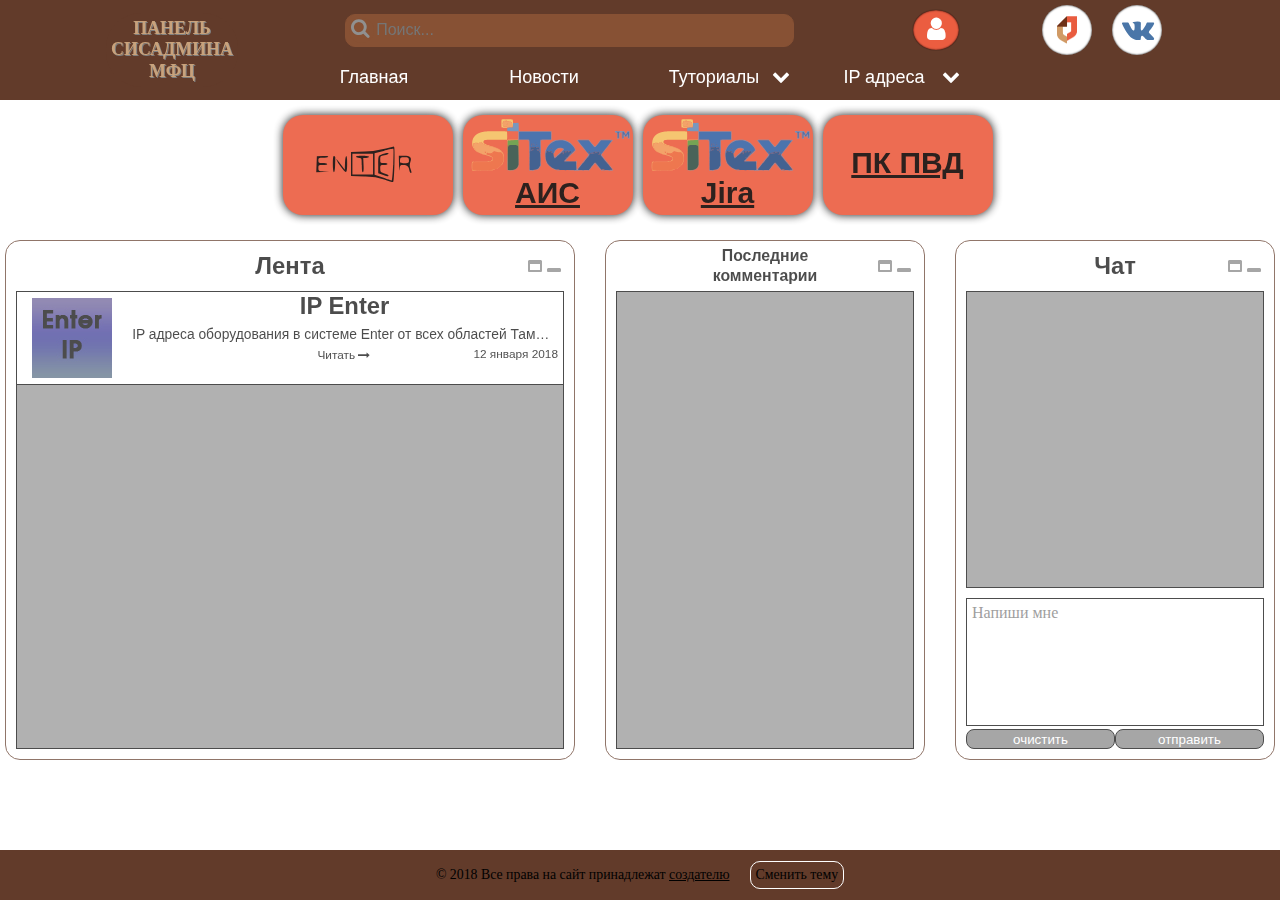
==== index.html @ 942271d5 "Init first commit" ====
<!DOCTYPE html>
<html lang="ru">
<head>
  <meta charset="utf-8">
  <title>Панель сисадмина МФЦ</title>
	<meta name="robots" content="noindex, nofollow">
	<meta name="viewport" content="width=device-width, initial-scale=1.0">
	<meta http-equiv="X-UA-Compatible" content="IE=edge">
  <meta http-equiv="Cache-Control" content="no-store">
	<link rel="apple-touch-icon" sizes="180x180" href="apple-touch-icon.png">
	<link rel="icon" type="image/png" sizes="32x32" href="favicon-32x32.png">
	<link rel="icon" type="image/png" sizes="16x16" href="favicon-16x16.png">
	<link rel="manifest" href="site.webmanifest">
	<link rel="mask-icon" href="safari-pinned-tab.svg" color="#bb7d4c">
	<meta name="apple-mobile-web-app-title" content="MFC panel">
	<meta name="application-name" content="MFC panel">
	<meta name="msapplication-TileColor" content="#da532c">
	<meta name="theme-color" content="#ffffff">
	<link rel="stylesheet" type="text/css" href="css/font.css">
	<link rel="stylesheet" type="text/css" href="css/main.css">
	<link rel="stylesheet" type="text/css" href="css/fontello.css">
	<link rel="stylesheet" type="text/css" href="css/animation.css">
</head>
<body>
	<!-- ==============background site==================================== -->
	<div id="back-col" class="background-site">
  </div>
<!-- ===========================/background site===================== -->
		<!-- ============wrapper-site===================================== -->
	<div class="wrapper-site">
		<!-- ===========Header========================================= -->
		<header class="header">
			<div class="header__container-header">
				<div class="container-header__container-logo container-logo">
					<a href="index.html" class="logo"><h1>ПАНЕЛЬ<br>СИСАДМИНА<br>МФЦ</h1>
					</a>
				</div>
        <div class="container_search-auto-social-nav">
          <div class="containear_search-auto-social">
            <div class="header-form-search">
              <form id="search-form" method="get" action="#" class="form-search" target="#">
              <button  class="button-search" id="search"><i class="icon-search"></i></button>
              <input id="header-search" class="input-search" type="search" name="search" value="" placeholder="Поиск...">
              </form>
            </div>
            <div class="b-button-auth-and-social">
            <input class="input-button-auth" type="checkbox" id="header-bt-autor" name="header-bt-autor" value="">
            <label class="button-auth" for="header-bt-autor"><i class="icon-user"></i></label>
            <!-- ================== hide form autorization =================== -->
            <form id="form-auto" class="form-auto" action="#" method="get" accept-charset="utf-8" name="form-authorization">
              <fieldset class="set-form-auto">
                <legend class="legend-form-autor">Авторизация</legend>
                <!-- =============close window ===============================-->
                <a class="b-icon-cancel"><i class="icon-cancel"></i>
                </a>
                <!-- ==============================/close window============== -->
                <input class="field-login" type="text" name="login" id="name" value="" placeholder="" autofocus required>
                <label class="b-label lab-log" for="name">Логин</label>
                <input class="field-pass" id="password" type="password" name="password" value="" required>
                <label class="b-label lab-pass" for="password">Пароль</label>
                <div class="b-check-save">
                  <label class="label-savepass" for="savepass">Сохранить пароль:</label>
                  <input class="check-save" type="checkbox" name="savepass" id="savepass" value="save">
                  <label class="label-cust-box" for="savepass"></label>
                </div>
                <div class="b-submite-autoriz">
                  <button class="submite-autoriz"><i class="icon-login"></i></button>
                </div>
              </fieldset>
            </form>
          <!-- ====================/hide form autorization================ -->
              <div class="b-header-social">
              <a href="http://mfc.tmbreg.ru" class="header-social__icon-mfc icon-soc" target="_blank" rel="noopener noreferrer" title="Портал МФЦ Тамбов"><img class="icon-portal-mfc" src="img/svg/mydoc.svg" alt=""></a>
              <a href="https://vk.com/mfctambovobl" class="header-social__icon-vk icon-soc" target="_blank" rel="noopener noreferrer" title="Группа МФЦ Тамбов VK"><i class="icon-vkontakte"></i></a>
              </div>
            </div>
          </div>
          <!-- ==========================Navigation============== -->
          <input id="header-bt-hide-nav" class="input_button_hide_nav" type="checkbox" name="header-bt-hide-nav" value="">
          <label class="button_hide_nav" for="header-bt-hide-nav">
          </label>
          <span class="icon_hide_nav"></span>
          <nav class="b-nav">
            <ul class="nav__nav-bar nav-bar">
              <li><a class="nav__home-btn main_nav " href="index.html">Главная</a></li>
              <li><a class="nav__news-btn main_nav" href="#">Новости</a></li>
              <li><a class="nav__tutorial-btn main_nav" href="#">Туториалы
                <i class="icon-down-open"></i><i class="icon-up-open"></i></a>
                <ul class="sub-nav">
                  <li><a class="sub-link" href="#">Что нужно знать</a></li>
                  <li><a class="sub-link" href="#">Коммутирование сети</a></li>
                </ul>
              </li>
              <li><a class="nav__ip-addres-btn main_nav" href="#">IP адреса
                <i class="icon-down-open"></i><i class="icon-up-open"></i></a>
                <ul class="sub-nav">
                  <li><a class="sub-link" href="#">IP Enter</a></li>
                  <li><a class="sub-link" href="#">IP МФЦ</a></li>
                </ul>
              </li>
            </ul>
          </nav>
        <!-- ======================/Navigation======================= -->
        </div>
			</div>
		</header>
		<!-- ===========================/Header======================= -->
		<!-- ============================wrapper-content================= -->
		<div class="wrapper-content">
			<!-- =========================Section one link=============== -->
			<div class="b-one">
				<div class="b-one__b-link b-link">
					<ul class="list-link">
						<li class="first-b-link"><a class="list-link__link img-enter" href="http://center.mfc.tambov.gov.ru" target="_blank"></a>
						</li>
						<li><a class="list-link__link img-ais" href="https://aismfc.tambov.gov.ru/" target="_blank">АИС</a>
						</li>
						<li><a class="list-link__link img-jira" href="http://bugs.mysitex.com/secure/Dashboard.jspa" target="_blank">Jira</a>
						</li>
						<li><a class="list-link__link link-pkpvd" href="http://10.66.6.168:3030/http://10.68.183.3" target="_blank">ПК ПВД</a>
						</li>
					</ul>
				</div>
			</div>
			<!-- =====================/Section one link================= -->
			<!-- ======================Section two========================== -->
			<div class="b-two">
				<main class="b-two__b-interaction-main b-interaction-main">
					<section class="b-news-feed">
						<div class="top-news-feed">
							<div class="b-caption-news-feed">
								<h2 class="caption-news-feed">Лента</h2>
							</div>
							<div class="b-icon-max-min-news">
								<i class="icon-window-maximize max-news-feed"></i>
								<i class="icon-window-minimize min-news-feed"></i>
							</div>
						</div>
						<div class="window-posts-list">
							<ul class="content-list">
								<li class="content-list_post" id="#">
									<article class="post">
										<a class="post-img-link" href="#">
											<img class="post-img" src="img/enter_ip.jpg" alt="">
										</a>
										<div class="b-post-text">
                      <h2 class="post-caption">IP Enter</h2>
                      <p class="post-paragraph">IP адреса оборудования в системе Enter от всех областей Тамбовской области.</p>
                      <a class="post-link" href="#">Читать<i class="icon-right"></i></a>
                      <time id="post-time" class="post-time" datetime="2018-01-12T19:00:">12 января 2018</time>
										</div>
									</article>
								</li>
							</ul>
						</div>
					</section>
					<section class="b-last-comment">
						<div class="top-last-comment">
							<div class="b-caption-last-comment">
								<h2 class="caption-last-comment">Последние<br>комментарии</h2>
							</div>
							<div class="b-icon-max-min-comment">
								<i class="icon-window-maximize max-last-comment"></i>
								<i class="icon-window-minimize min-last-comment"></i>
							</div>
						</div>
						<div class="window-last-comment">
						</div>
					</section>
					<section class="b-chat">
						<div class="top-chat">
							<div class="b-caption-chat">
								<h2 class="caption-chat">Чат</h2>
							</div>
							<div class="b-icon-max-min-chat">
								<i class="icon-window-maximize max-chat"></i>
								<i class="icon-window-minimize min-chat"></i>
							</div>
						</div>
						<div class="window-chat">
						</div>
						<div class="window-chat-comment">
							<form class="form-entry-field" action="#" method="get" accept-charset="utf-8">
								<textarea class="entry-field"  placeholder="Напиши мне" name="comment" id="comment"></textarea>
								<div class="b-button-chat">
									<button type="reset" class="button-comment-reset">очистить</button>
									<button type="submit" class="button-comment-submit">отправить</button>
								</div>
							</form>
						</div>
					</section>
				</main>
			</div>
			<!-- =======================/Section two================== -->
		</div>
		<!-- ===========================/wrapper-content============= -->
		<!-- ============================Footer================= -->
		<footer class="footer">
			<div class="footer__container-footer">
				<p class="copirait">© 2018  Все права на сайт принадлежат&nbsp;<a href="mailto:fedotov.ilya.dev@gmail.com" class="link-mail-creator">создателю</a>
				</p>
				<div class="them" onclick="colorback()">
					Cменить тему
				</div>
			</div>
		</footer>
		<!-- ============================/Footer========================-->
    <!-- ============================full windows================= -->
    <section class="b-news-feed-full">
      <div class="top-news-feed-full">
        <div class="b-caption-news-feed-full">
          <h2 class="caption-news-feed-full">Лента</h2>
        </div>
        <div class="b-icon-max-min-news-full">
          <i class="icon-window-maximize max-news-feed-full"></i>
          <i class="icon-window-minimize min-news-feed-full"></i>
        </div>
      </div>
      <div class="window-posts-list-full">
        <ul class="content-list-full">
          <li class="content-list_post-full" id="#">
            <article class="post-full">
              <a class="post-img-link-full" href="#">
                <img class="post-img-full" src="img/enter_ip.jpg" alt="#">
              </a>
              <div class="b-post-text-full">
                <h2 class="post-caption-full">IP Enter</h2>
                <p class="post-paragraph-full">IP адреса оборудования в системе Enter от всех областей Тамбовской области. </p>
                <a class="post-link-full" href="#">Читать<i class="icon-right"></i></a>
                <time id="post-time-full" class="post-time-full" datetime="2018-01-12T19:00:">12 января 2018</time>
              </div>
            </article>
          </li>
        </ul>
      </div>
    </section>
    <section class="b-last-comment-full">
      <div class="top-last-comment-full">
        <div class="b-caption-last-comment-full">
          <h2 class="caption-last-comment-full">Последние<br>комментарии</h2>
        </div>
        <div class="b-icon-max-min-comment-full">
          <i class="icon-window-maximize max-last-comment-full"></i>
          <i class="icon-window-minimize min-last-comment-full"></i>
        </div>
      </div>
      <div class="window-last-comment-full">
      </div>
    </section>
    <section class="b-chat-full">
      <div class="top-chat-full">
        <div class="b-caption-chat-full">
          <h2 class="caption-chat-full">Чат</h2>
        </div>
        <div class="b-icon-max-min-chat-full">
          <i class="icon-window-maximize max-chat-full"></i>
          <i class="icon-window-minimize min-chat-full"></i>
        </div>
      </div>
      <div class="window-chat-full">
      </div>
      <div class="window-chat-comment-full">
        <form class="form-entry-field-full" action="#" method="get" accept-charset="utf-8">
          <textarea class="entry-field-full"  placeholder="Напиши мне" name="comment" id="comment"></textarea>
          <div class="b-button-chat-full">
            <button type="reset" class="button-comment-reset-full">очистить</button>
            <button type="submit" class="button-comment-submit-full">отправить</button>
          </div>
        </form>
      </div>
    </section>
    <!-- ============================/full windows================= -->
    <!-- ==================hide mini icon============ -->
    <div class="b-hide-icon">
      <a href="" class="minim-window-icon-tape" id="minimez-window-icon-tape"><i class="icon-list"></i></a>
      <a href="" class="minim-window-icon-last-com" id="minimez-window-icon-last-com"><i class="icon-comment-empty"></i></a>
      <a href="" class="minim-window-icon-chat" id="minimez-window-icon-chat"><i class="icon-chat-empty"></i></a>
    </div>
    <!-- ====================/hide mini icon========== -->
  </div>
    <!-- ================================/wrapper-site====================== -->
<script src="js/main.js"></script>
<script>document.write('<script src="http://' + (location.host || 'localhost').split(':')[0] + ':35729/livereload.js?snipver=1"></' + 'script>')
</script>
</body>
</html>
---- css/font.css ----
@font-face {
	font-family: 'Bitter';
	src: local('Bitter'), 
	local('Bitter-Regular'),
	url('Bitter.woff2') format('woff2'), 
	url('Bitter.woff') format('woff'), 
	url('Bitter.ttf') format('truetype');
	font-weight: 400;
	font-style: normal;
}
@font-face {
	font-family: 'Roboto Slab';
	src: local('Roboto Slab Regular'), 
	local('RobotoSlab-Regular'), 
	url('robotoslabregular.woff2') format('woff2'), 
	url('robotoslabregular.woff') format('woff'), 
	url('robotoslabregular.ttf') format('truetype');
	font-weight: 400;
	font-style: normal;
}
---- css/main.css ----
*, *:before, *:after {
  -webkit-box-sizing: border-box;
  -moz-box-sizing: border-box;
  -o-box-sizing: border-box;
  box-sizing: border-box;
  -webkit-transition: .2s linear;
    -moz-transition: .2s linear;
    transition: .2s linear;
  padding: 0;
  margin: 0;
}
/* Basic Styles */
body {
  font-family: 'Roboto Slab', Arial, serif;
  width: 100%;
  height: 100%;
  color: #000;
}
a {
  display: block;
  text-decoration: none;
  color: #000;
  text-align: center;
}
li {
  display: block;
  list-style-type: none;
  font-size: 18px;
}
/* Basic Styles */
/* background site */
.background-site {
  background: #fff;
  height: 100vh;
  width: 100vw;
  position: absolute;
}
/* /background site */
.wrapper-site {
  position: relative;
}
/* Header */
.header,
.footer {
  -webkit-user-select: none;
  -ms-user-select: none;
  -moz-user-select: none;
  user-select: none;
}
.header {
  width: 100%;
  min-height: 100px;
  position: fixed;
  top: 0;
  z-index: 3;
  background: #623b2a;
}
.header__container-header {
  display: flex;
  align-items: center;
  max-width: 1170px;
  min-height: 100px;
  margin: 0 auto;
  background: #623b2a;
}
/* Logo */
.container-header__container-logo {
  width: 20%;
  min-width: 100px;
  height: 100px;
  display: flex;
  justify-content: center;
  align-items: center;
}
.logo {
  min-width: 100px;
  max-height: 80px;
  font-family: Bitter, serif;
  color: #c8a27c;
  text-shadow: 1px 1px 0px #808080;
  line-height: calc(16px + 0.4vw);
  font-size: .7vw;
  font-weight: bold;
  text-align: center;
  padding: 5px 5px 5px 5px;
  border-radius: 35px;
  background: #623b2a;
  transform-style: preserve-3d;
  transition: all .5s linear;
  animation: shadowgradient 3s linear infinite;
}
@keyframes shadowgradient {
  0% {box-shadow:
    10px 0 10px #623b2a,
    -5px 0 10px #fff,
    0 5px 10px #2667b2,
    0 -5px 10px #808080;}
  25% {box-shadow:
    5px 0 10px #2667b2,
    -5px 0 10px #fff,
    0 10px 10px #623b2a,
    0 -5px 10px #808080;}
  50% {box-shadow:
    5px 0 10px #fff,
    -10px 0 10px #623b2a,
    0 5px 10px #2667b2,
    0 -5px 10px #808080;}
  75% {box-shadow:
    5px 0 10px #808080,
    -5px 0 10px #fff,
    0 5px 10px #2667b2,
    0 -10px 10px #623b2a;}
  100% {box-shadow:
    10px 0 10px #623b2a,
    -5px 0 10px #fff,
    0 5px 10px #2667b2,
    0 -5px 10px #808080;}
}
.logo:active {
  color: #000;
  background: #875134;
  text-shadow: none;
  transform: scale(.95);
}
.logo:active {
  color: #808080;
  background: #000;
}
/* /Logo */
.container_search-auto-social-nav {
  display: flex;
  flex-direction: column;
  width: 80%;
  height: 100px;
  align-items: center;
  justify-content: center;
  position: relative;
}
.containear_search-auto-social {
  display: flex;
  justify-content: center;
  align-items: center;
  flex-wrap: wrap;
  width: 100%;
  height: 60px;
}
/* search */
.header-form-search {
  display: flex;
  align-items: center;
  justify-content: center;
  width: 60%;
  min-width: 200px;
  height: 60px;
}
.form-search {
  width: 80%;
  height: 33px;
}
.input-search {
  padding-left: 30px;
  padding-right: 5px;
  width: 100%;
  min-width: 100px;
  height: 33px;
  font-size: 16px;
  background: #875134;
  color: #ffffff;
  border: 1px solid #875134;
  border-radius: 10px;
  transition: all .5s linear;
}
.input-search:hover,
.input-search:focus {
  border: 1px solid #fff;
}
.input-search:hover::placeholder,
.input-search:focus::placeholder {
  color: #fff;
}
.button-search {
  width: 25px;
  height: 25px;
  position: absolute;
  margin-top: 4px;
  margin-left: 4px;
  background: #875134;
  cursor: pointer;
  border: 0;
  border-radius: 50%;
}
.icon-search {
  position: relative;
  top: -2px;
  right: 3px;
  color: #909090;
  font-size: 20px;
  transition: all .5s linear;
}
.form-search:hover .icon-search{
  color: #ffffff;
}
/* /search */
.input_button_hide_nav {
  display: none;
}
.button_hide_nav {
  display: none;
  position: absolute;
  top: 10px;
  right: 10px;
  z-index: 2;
  justify-content: center;
  align-items: center;
  box-shadow: 0 0 1px #000,
  inset 0 0 2px #000;
  width: 35px;
  height: 35px;
  border-radius: 50%;
  cursor: pointer;
  transition: all .2s linear;
}
.icon_hide_nav {
  display: none;
  position: absolute;
  top: 27px;
  right: 18px;
  width: 20px;
  border: 1px solid #fff;
}
.icon_hide_nav::before {
  position: absolute;
  top: -6px;
  left: -1px;
  content: "";
  width: 20px;
  border: 1px solid #fff;
}
.icon_hide_nav::after {
  position: absolute;
  top: 4px;
  left: -1px;
  content: "";
  width: 20px;
  border: 1px solid #fff;
}
.input_button_hide_nav:checked +.button_hide_nav {
  border: 1px solid #fff;
}
.input_button_hide_nav:checked ~.icon_hide_nav {
  transform: rotate(45deg);
}
.input_button_hide_nav:checked ~.icon_hide_nav::before {
  visibility: hidden;
  opacity: 0;
}
.input_button_hide_nav:checked ~.icon_hide_nav::after {
transform: translate(0, -5px) rotate(-90deg);
}
.input_button_hide_nav:checked ~.b-nav {
  transform: translateX(0)
}
/* Auth button */
.b-button-auth-and-social {
  display: flex;
  justify-content: space-evenly;
  align-items: center;
  width: 40%;
  height: 60px;
}
.input-button-auth {
  display: none;
}
.button-auth {
  text-align: center;
  padding: 5px;
  margin-right: 20px;
  background: #eb5d40;
  box-shadow: 0 0 1px #000,
  inset 0 0 2px #000;
  border-radius: 50%;
  font-family: Bitter, serif;
  color: #fff;
  cursor: pointer;
  transition: all .2s linear;
}
.icon-user {
  font-size: calc(22px + .3vw);
}
.button-auth:hover {
  background: #2667b2;
}
.button-auth:active {
  transform: scale(.9);
  background: #623b2a;
}
.input-button-auth:checked + .button-auth{
  opacity: .3;
  background: #623b2a;
}
/* /Auth button*/
/* Block form autorization */
.form-auto {
  position: fixed;
  opacity: 0;
  visibility: hidden;
  top: calc(50% - 165px);
  left: calc(50% - 160px);
}
.set-form-auto {
  background: rgba(0, 0, 0, .5);
  padding: 30px;
  color: #fff;
  border-radius: 20px;
  max-width: 320px;
  max-height: 350px;
  overflow: auto;
}
.legend-form-autor {
  color: #fff;
  text-shadow: 0 0 3px #000;
}
.b-icon-cancel {
  display: flex;
  justify-content: flex-end;
  position: relative;
  top: -20px;
  right: -5px;
  width: 100%;
}
.icon-cancel {
  display: flex;
  justify-content: center;
  align-items: center;
  width: 28px;
  height: 28px;
  background: #fff;
  border-radius: 50%;
  font-size: 20px;
  color: #623b2a;
  cursor: pointer;
  transition: 0s linear;
  animation: rot 4s linear infinite;
}
@keyframes rot {
  0% {
  transform: rotate(0deg);
  }
  50% {
    border-radius: 20%;
    background: red;
  }
  100% {
    transform: rotate(360deg);
  }
}
.icon-cancel:hover {
  animation-play-state: paused;
}
.lab-log,
.lab-pass {
  position: relative;
  top: -29px;
  left: 10px;
  z-index: 2;
  color: #909090;
  transition: .2s linear;
  padding: 4px 4px 0 4px;
}
.field-login:focus + .lab-log,
.field-pass:focus + .lab-pass {
  top: -54px;
  color: #000;
  background: #fff;
  border-top: 4px double black;
  border-left: 1px solid black;
  border-right: 1px solid black;
  border-top-left-radius: 40%;
  border-top-right-radius: 40%;
  padding: 2px 2px 0 2px;
}
.field-login:valid + .lab-log,
.field-pass:valid + .lab-pass{
  top: -54px;
  color: #000;
  background: #fff;
  border-top: 4px double black;
  border-left: 1px solid black;
  border-right: 1px solid black;
  border-bottom: 1px solid #fff;
  border-top-left-radius: 40%;
  border-top-right-radius: 40%;
  padding: 2px 2px 0 2px;
}
.field-login,
.field-pass {
  margin-top: 5px;
  width: 100%;
  padding: 0 30px 0 10px;
  height: 38px;
  border: 1px solid #000;
  border-radius: 10px;
  font-size: 18px;
}
.field-login:valid,
.field-pass:valid {
  box-shadow: 0 0 0px #000;
}
.field-login:invalid,
.field-pass:invalid {
  box-shadow: 0 0 0px #000;
}
.field-login:hover,
.field-pass:hover,
.field-login:focus,
.field-pass:focus {
  box-shadow: 0 0 0px #000;
  border: 3px double #000;
}
.b-check-save {
  display: flex;
  justify-content: center;
  width: 100%;
  align-items: center;
  margin-bottom: 5px;
}
.check-save {
  display: none;
}
.label-cust-box{
  display: inline-block;
  position: relative;
  min-width: 60px;
  height: 30px;
  background: #808080;
  margin-left: 10px;
  border: 1px solid #000;
  border-radius: 20px;
  cursor: pointer;
  transition: .5s linear;
}
.label-cust-box::before {
  content: '';
  position: absolute;
  left: 4px;
  bottom: 4px;
  background: #fff;
  width: 20px;
  height: 20px;
  border-radius: 20px;
  box-shadow: 0 0 6px #000;
  transition: .3s linear;
}
.check-save:checked + .label-cust-box {
  background: #623b2a;
}
.check-save:checked + .label-cust-box::before {
  left: 34px;
}
.b-submite-autoriz {
  display: flex;
  justify-content: center;
  width: 100%;
}
.submite-autoriz {
  cursor: pointer;
  width: 40px;
  height: 40px;
  background: #623b2a;
  border: none;
  border-radius: 50%;
  box-shadow: 0 0 1px;
  transition: all .1s linear;
}
.icon-login {
 font-size: 24px;
 color: #fff;
}
.submite-autoriz:active {
  transform: scale(.9);
  box-shadow: 0 0 2px;
}
.submite-autoriz:hover .icon-login {
  color: #000;
}
.input-button-auth:checked ~ .form-auto {
  display: block;
  visibility: visible;
  opacity: 1;
}
/* /Block formautorization */
/* Social icons*/
.b-header-social {
  display: flex;
  height: 60px;
  align-items: center;
  justify-content: center;
}
.icon-soc {
  display: flex;
  justify-content: center;
  align-items: center;
  min-width: 50px;
  height: 50px;
  border-radius: 50%;
  box-shadow: inset 0 0 2px #000;
  transition: all .5s linear;
}
.icon-portal-mfc {
  width: 20px;
  height: 30px;
}
.icon-vkontakte {
  color: #4a76a8;
  font-size: 30px;
}
.header-social__icon-mfc {
  background: #fff;
}
.header-social__icon-vk {
  margin-left: 20px;
  background: #fff;
}
.header-social__icon-mfc:hover {
  background: #606060;
}
.header-social__icon-vk:hover {
  background: #4a76a8;
  color: #fff;
}
.header-social__icon-vk:hover .icon-vkontakte {
  color: #fff;
}
/* /Social icons*/
/* /Header */
.wrapper-content {
  position:fixed;
  margin-top: 100px;
  margin-bottom: 50px;
  left: 0;
  right: 0;
  top: 0;
  bottom: 0;
  overflow-y: auto;
}
/* Nav */
.b-nav {
  display: flex;
  width: 100%;
  height: 40px;
  align-items: flex-end;
  position: relative;
}
.nav-bar {
  display: flex;
}
.nav-bar li {

}
.main_nav {
  position: relative;
  line-height: 35px;
  width: 170px;
  height: 40px;
  color: #fff;
  transition: all .5s linear;
}
.main_nav::before {
  content: "";
  height: 0;
  box-shadow: inset 0 0 5px #000;
  width: 0;
  position: absolute;
  top: 0;
  left: 0;
}
.icon-down-open {
  position: absolute;
  top: 0;
  right: 5px;
}
.icon-up-open {
  display: none;
  position: absolute;
  top: 0;
  right: 5px;
  visibility: hidden;
}
.main_nav:hover::before {
  width: 100%;
  height: 100%;
  border: 1px solid #000;
}
.sub-nav {
  position: absolute;
  z-index: 2;
  visibility: hidden;
  opacity: 0;
  transform: scale(0.05);
  transition: all .2s linear;
}
.sub-link::before {
  content: "";
  height: 0;
  box-shadow: inset 0 0 5px #000;
  width: 0;
  position: absolute;
  top: 0;
  left: 0;
}
.sub-link:hover::before {
  width: 100%;
  height: 100%;
}
.sub-link {
  display: inline-block;
  position: relative;
  color: #fff;
  padding: 5px;
  font-size: 14px;
  min-height: 30px;
  width: 170px;
  background: #623b2a;
  border-left: 1px solid #623b2a;
  border-right: 1px solid #623b2a;
  border-bottom: 1px solid #000;
  word-wrap: break-word;
  transition: all .3s ease;
}
.sub-nav li:first-child {
  border-top: 1px solid #000;
}
.main_nav:hover ~ .sub-nav,
.sub-nav:hover {
  visibility: visible;
  opacity: 1;
  transform: scale(1);
}
.main_nav:hover .icon-up-open {
  display: block;
  visibility: visible;
}
.main_nav:hover .icon-down-open{
  display: none;
  visibility: hidden;
}
.sub-link:hover {
  transition: all .2s linear;
  border-left: 1px solid #000;
  border-right: 1px solid #000;
}
.sub-link:focus {
  color: #000;
  background: #fff;
}
/* /Nav */
/* Section one(link)*/
.b-one {
  max-width: 1170px;
  margin: 10px auto 0 auto;
}
.list-link {
  display: flex;
  flex-wrap: wrap;
  justify-content: center;
}
.list-link__link {
  display: flex;
  width: 170px;
  height: 100px;
  font-size: 30px;
  font-weight: bold;
  text-decoration: underline;
  justify-content: center;
  align-items: flex-end;
  color: #000;
  padding-bottom: 5px;
}
.link-pkpvd {
  align-items: center;
}
.list-link li {
  background: #eb5d40;
  border-radius: 20px;
  margin: 5px;
  box-shadow: 0px 0px 10px #000;
}
.list-link >.first-b-link {
  margin-left: 0;
}
.img-enter {
  background: url('../img/svg/enter.svg') no-repeat center;
  background-size: cover;
}
.img-ais,
.img-jira {
  background: url('../img/svg/sitex.svg') no-repeat center;
  background-size: contain;
  background-position: top;
}
.list-link li,
.list-link__link {
  overflow: hidden;
  opacity: .9;
  transition: all .3s linear;
}
.list-link li:hover,
.list-link__link:hover {
  box-shadow: 0px 0px 0px #000;
  opacity: 1;
  transform: scale(1.1);
}
/* /Section one(link)*/
/* Section two*/
/*.b-two {
  max-width: 1170px;
  margin: 0 auto;
}*/
.b-two__b-interaction-main {
  display: flex;
  justify-content: center;
  flex-wrap: wrap;
  min-width: 100%;
}
/* News feed*/
.b-news-feed {
  display: flex;
  flex-direction: column;
  flex: 1;
  max-width: 570px;
  min-width: 320px;
  height: 520px;
  background: #fff;
  opacity: .7;
  margin-top: 20px;
  border: 1px solid #623b2a;
  border-radius: 15px;
  transition: all .3s linear;
}
.top-news-feed {
  max-width: 570px;
  min-height: 50px;
  display: flex;
  position: relative
}
.b-caption-news-feed {
  width: 100%;
  height: 100%;
  display: flex;
  justify-content: center;
  align-items: center;
}
.caption-news-feed {
  font-size: calc(20px + 0.3vw);
  cursor: default;
}
.b-icon-max-min-news {
  height: 100%;
  display: flex;
  align-items: center;
  padding-right: 10px;
  position: absolute;
  right: 0;
}
.max-news-feed,
.min-news-feed {
  color: #808080;
  font-size: 14px;
}
.window-posts-list {
  display: flex;
  flex-direction: column;
  max-width: 550px;
  height: 100%;
  border: 1px solid #000;
  background: #909090;
  margin: 0 10px 10px 10px;
  overflow-y: auto;
}
.content-list {
  height: 100%;
  width: 100%;
}
.content-list_post {
  max-width: 100%;
  background: #fff;
  border-bottom: 1px solid #000;
}
.post {
  display: flex;
}
.post-img-link {
  display: flex;
  justify-content: center;
  align-items: center;
  width: 20%;
  max-height: 100%;
  padding: 6px;
}
.post-img {
  max-width: 80px;
  max-height: 80px;
}
.b-post-text {
  display: flex;
  flex-direction: column;
  max-width: 80%;
  height: 100%;
  position: relative;
}
.post-caption {
  max-width: 100%;
  font-size: calc(20px + 0.3vw);
  text-align: center;
  overflow: hidden;
  white-space: nowrap;
  text-overflow: ellipsis;
}
.post-paragraph {
  max-width: 100%;
  padding: 6px;
  text-align: center;
  font-size: calc(10px + 0.3vw);
  overflow: hidden;
  white-space: nowrap;
  text-overflow: ellipsis;
}
.post-time {
  margin: 5px;
  font-size: calc(8px + 0.3vw);
  position: absolute;
  right: 0;
  bottom: -4px;
}
.post-link {
  font-size: calc(8px + 0.3vw);
}
.post-link:hover {
  text-decoration: underline;
}
/* /News feed*/
/* General settings window last-comment and chat*/
.b-last-comment,
.b-chat {
  display: flex;
  flex-direction: column;
  flex: 1;
  max-width: 320px;
  min-width: 220px;
  height: 520px;
  background: #fff;
  border-radius: 15px;
  border: 1px solid #623b2a;
  opacity: .7;
  margin: 20px 0 0 30px;
  transition: all .3s linear;
}
.top-last-comment,
.top-chat {
  max-width: 100%;
  min-height: 50px;
  display: flex;
  position: relative;
}
/* /General settings window*/
/* Last comment*/
.b-caption-last-comment {
  width: 100%;
  height: 100%;
  display: flex;
  justify-content: center;
  align-items: center;
}
.caption-last-comment {
  text-align: center;
  font-size: calc(12px + 0.3vw);
  line-height: 20px;
  cursor: default;
}
.b-icon-max-min-comment {
  height: 100%;
  display: flex;
  align-items: center;
  padding-right: 10px;
  position: absolute;
  right: 0;
}
.max-last-comment,
.min-last-comment {
  color: #808080;
  font-size: 14px;
}
.window-last-comment {
  max-width: 100%;
  height: 100%;
  border: 1px solid #000;
  background: #909090;
  margin: 0 10px 10px 10px;
  overflow-y: auto;
  overflow-x:  hidden;
}
/* /Last comment*/
/* Chat*/
.b-caption-chat {
  display: flex;
  justify-content: center;
  align-items: center;
  width: 100%;
  height: 100%;
}
.caption-chat {
  font-size: calc(20px + 0.3vw);
  cursor: default;
}
.b-icon-max-min-chat {
  display: flex;
  align-items: center;
  padding-right: 10px;
  height: 100%;
  position: absolute;
  right: 0;
}
.max-chat,
.min-chat {
  color: #808080;
  font-size: 14px;
}
.window-chat {
  max-width: 100%;
  height: 315px;
  border: 1px solid #000;
  background: #909090;
  margin: 0 10px 0 10px;
  overflow-y: auto;
  overflow-x: hidden;
}
.window-chat-comment {
  height: 160px;
  max-width: 100%;
  margin: 10px;
}
.form-entry-field {
  display: flex;
  flex-direction: column;
  height: 100%;
  width: 100%;
}
.entry-field {
  width: 100%;
  height: 100%;
  border: 1px solid #000;
  background: #fff;
  padding: 5px;
  resize: none;
  font-size: 16px;
  font-family: 'Roboto Slab', Bitter, serif;
}
.b-button-chat {
  display: flex;
}
.button-comment-reset,
.button-comment-submit {
  width: 50%;
  height: 20px;
  background: #808080;
  margin-top: 3px;
  border-radius: 8px;
  border: 1px solid #000;
  color: #fff;
  cursor: pointer;
  transition: all .3s linear;
}
.b-chat:hover .button-comment-reset,
.b-chat:hover .button-comment-submit {
  background: #2667b2;
}
.b-chat:hover .button-comment-reset:hover,
.b-chat:hover .button-comment-submit:hover {
  background: #000;
}
/* /Chat*/
.b-news-feed:hover,
.b-last-comment:hover,
.b-chat:hover {
  box-shadow: 0 0 15px 0px #000;
  opacity: 1;
}
.b-news-feed:hover {
  background: #875134;
}
.b-last-comment:hover {
  background: #2667b2;
}
.b-chat:hover {
  background: #4a76a8;
}
.b-news-feed:hover .max-news-feed,
.b-news-feed:hover .min-news-feed,
.b-last-comment:hover .max-last-comment,
.b-last-comment:hover .min-last-comment,
.b-chat:hover .max-chat,
.b-chat:hover .min-chat {
  color: #fff;
}
.b-news-feed:hover .max-news-feed:hover,
.b-news-feed:hover .min-news-feed:hover,
.b-last-comment:hover .max-last-comment:hover,
.b-last-comment:hover .min-last-comment:hover,
.b-chat:hover .max-chat:hover,
.b-chat:hover .min-chat:hover {
  color: #000;
  cursor: pointer;
}
/* minim-window-icon */
.b-hide-icon {
  display: flex;
  position: fixed;
  z-index: 8;
  top: 50%;
  right: -100px;
  border-left: 15px solid #eb5d40;
  flex-direction: column;
  justify-content: flex-end;
  margin-bottom: 60px;
  transform: translateY(-50%);
}
.b-hide-icon:hover {
  right: 0;
  border-left: 2px solid #eb5d40;
}
.minim-window-icon-tape,
.minim-window-icon-last-com,
.minim-window-icon-chat {
  justify-content: center;
  align-items: center;
  position: relative;
  width: 70px;
  height: 70px;
  background: #fff;
  margin: 10px 20px 0 10px;
  border: 1px solid #875134;
  border-radius: 50%;
  opacity: .7;
  transition: all .3s linear;
  box-shadow: inset 0 0 10px #000;
}
.minim-window-icon-tape {
  display: none;
}
.minim-window-icon-last-com {
  display: none;
}
.minim-window-icon-chat {
  display: none;
}
.minim-window-icon-tape:hover,
.minim-window-icon-last-com:hover,
.minim-window-icon-chat:hover {
  opacity: 1;
  box-shadow: inset 0 0 10px #000,
  0 0 2px #000;
}
.minim-window-icon-tape:hover {
  background: #875134;
}
.minim-window-icon-last-com:hover {
  background: #2667b2;
}
.minim-window-icon-chat:hover {
  background: #4a76a8;
}
.icon-list,
.icon-comment-empty,
.icon-chat-empty {
  font-size: 36px;
}
.minim-window-icon-tape {
  margin-top: 0;
}
/* /minim-window-icon */
/* /Section two*/
/* Footer*/
.footer {
  width: 100%;
  height: 50px;
  background: #623b2a;
  position: fixed;
  bottom: 0;
  z-index: 6;
}
.footer__container-footer {
  display: flex;
  max-width: 1170px;
  height: 50px;
  justify-content: center;
  align-items: center;
  margin: 0 auto;
}
.copirait {
  display: flex;
  flex-wrap: wrap;
  justify-content: center;
  align-items: center;
  text-align: center;
}
.copirait,
.them {
  font-size: calc(10px + .3vw);
  font-family: Bitter, serif;
}
.link-mail-creator {
  text-decoration: underline;
}
.link-mail-creator:hover {
  color: #fff;
}
.them {
  display: block;
  padding: 5px;
  border-radius: 10px;
  border: 1px solid #ffffff;
  margin-left: 20px;
  cursor: pointer;
  text-align: center;
}
.them:hover {
  color: #fff;
  background: #000;
  border: 1px solid #000;
}
/* /Footer*/
/* full windows */
.b-full-window {
  display: none;
  position: fixed;
  top: 0;
  bottom: 0;
  right: 0;
  left: 0;
  z-index: 6;
  max-width: 1170px;
  margin: 0 auto;
  margin-top: 100px;
  margin-bottom: 50px;
}
/* full windows news */
/* General settings*/
.b-news-feed-full,
.b-last-comment-full,
.b-chat-full {
  position: fixed;
  top: 0;
  bottom: 0;
  right: 0;
  left: 50%;
  transform: translateX(-50%);
  z-index: 2;
  max-width: 1880px;
  width: 100%;
  max-height: 1080px;
  height: calc(100% - 150px);
  margin: 0 auto;
  margin-top: 100px;
  margin-bottom: 50px;
  flex-direction: column;
  flex: 1;
  box-shadow: 0 0 15px 0px #000;
  border: 1px solid #623b2a;
  border-radius: 15px;
  transition: all .3s linear;
  }
.top-news-feed-full,
.top-last-comment-full,
.top-chat-full {
  width: 100%;
  min-height: 50px;
  display: flex;
  justify-content: center;
  align-items: center;
  position: relative;
}
/* /General settings*/
/* news feed*/
  .b-news-feed-full {
  display: none;
  background: #875134;
}
.b-caption-news-feed-full {
  width: 100%;
  height: 100%;
  display: flex;
  justify-content: center;
  align-items: center;
}
.caption-news-feed-full {
  font-size: calc(20px + 0.3vw);
  cursor: default;
}
.b-icon-max-min-news-full {
  position: absolute;
  right: 0;
  height: 100%;
  display: flex;
  align-items: center;
  padding-right: 10px;
}
.max-news-feed-full,
.min-news-feed-full {
  color: #fff;
  font-size: 14px;
}
.window-posts-list-full {
  display: flex;
  flex-direction: column;
  max-width: 100%;
  height: 100%;
  border: 1px solid #000;
  background: #909090;
  margin: 0 10px 10px 10px;
}
.content-list-full {
  height: 100%;
  width: 100%;
  overflow-y: auto;
}
.content-list_post-full {
  max-width: 100%;
  background: #fff;
  border-bottom: 1px solid #000;
}
.post-full {
  display: flex;
}
.post-img-link-full {
display: flex;
justify-content: center;
align-items: center;
width: 10%;
max-height: 100%;
padding: 6px;
}
.post-img-full {
max-width: 80px;
max-height: 80px;
}
.b-post-text-full {
  display: flex;
  flex-direction: column;
  width: 90%;
  height: 100%;
  position: relative;
}
.post-caption-full {
  text-align: center;
  width: 100%;
  max-height: 50px;
  padding: 5px;
  font-size: calc(20px + 0.3vw);
  overflow: hidden;
  white-space: nowrap;
  text-overflow: ellipsis;
}
.post-paragraph-full {
  width: 100%;
  padding: 4px;
  text-align: center;
  font-size: calc(12px + 0.3vw);
  line-height: 1em;
  overflow: hidden;
  white-space: nowrap;
  text-overflow: ellipsis;
}
.post-link-full {
  font-size: calc(8px + 0.3vw);
  padding: 4px;
}
.post-time-full {
position: absolute;
font-size: calc(8px + 0.3vw);
right: 0;
bottom: 0;
margin: 5px;

}
.post-link-full:hover {
  text-decoration: underline;
}
/* Last comment*/
.b-last-comment-full {
  display: none;
  background: #2667b2;
}
.b-caption-last-comment-full {
  width: 100%;
  height: 100%;
  display: flex;
  justify-content: center;
  align-items: center;
}
.caption-last-comment-full {
  text-align: center;
  font-size: calc(14px + 0.3vw);
  line-height: 20px;
  cursor: default;
}
.b-icon-max-min-comment-full {
  position: absolute;
  right: 0;
  height: 100%;
  display: flex;
  align-items: center;
  padding-right: 10px;
}
.max-last-comment-full,
.min-last-comment-full {
  color: #fff;
  font-size: 14px;
}
.window-last-comment-full {
  max-width: 100%;
  height: 100%;
  border: 1px solid #000;
  background: #909090;
  margin: 0 10px 10px 10px;
}
/* /Last comment*/
/* Chat*/
.b-chat-full {
  display: none;
  background: #4a76a8 ;
}
.b-caption-chat-full {
  display: flex;
  justify-content: center;
  align-items: center;
  width: 100%;
  height: 100%;
}
.caption-chat-full {
  font-size: calc(20px + 0.3vw);
  cursor: default;
}
.b-icon-max-min-chat-full {
  display: flex;
  position: absolute;
  right: 0;
  align-items: center;
  padding-right: 10px;
  height: 100%;
}
.max-chat-full,
.min-chat-full {
  color: #fff;
  font-size: 14px;
}
.window-chat-full {
  max-width: 100%;
  height: 70%;
  border: 1px solid #000;
  background: #909090;
  margin: 0 10px 0 10px;
}
.window-chat-comment-full {
  height: 30%;
  max-width: 100%;
  margin: 10px;
}
.form-entry-field-full {
  display: flex;
  flex-direction: column;
  height: 100%;
  width: 100%;
}
.entry-field-full {
  width: 100%;
  height: 100%;
  border: 1px solid #000;
  background: #fff;
  padding: 5px;
  resize: none;
  font-size: calc(14px + 0.3vw);
  font-family: 'Roboto Slab', Bitter, serif;
}
.b-button-chat-full {
  display: flex;
  justify-content: center;
}
.button-comment-reset-full,
.button-comment-submit-full {
  width: 30%;
  height: 20px;
  background: #2667b2;
  margin-top: 3px;
  border-radius: 8px;
  border: 1px solid #000;
  color: #fff;
  cursor: pointer;
  transition: all .3s linear;
}
 .button-comment-reset-full:hover,
 .button-comment-submit-full:hover {
  background: #000;
}
/* /Chat*/
.max-news-feed-full:hover,
.min-news-feed-full:hover,
.max-last-comment-full:hover,
.min-last-comment-full:hover,
.max-chat-full:hover,
.min-chat-full:hover {
  color: #000;
  cursor: pointer;
}
/* /full windows */
/* media */
  @media screen and (min-width: 1930px) {
    .logo {
      line-height: 23px;
      font-size: 13px;
    }
}
@media screen and (max-width: 1300px) {
  .b-hide-icon {
    border-left: 10px solid #EADA23;
  }
}
@media screen and (max-width: 1170px) {
  .b-one {
    margin: 0 auto 0 auto;
  }
  .list-link__link {
    width: 100px;
    height: 70px;
  }
  .b-last-comment,
  .b-news-feed,
  .b-chat {
    width: 100%;
    margin: 0;
  }
  .post-img {
    width: 50px;
    height: 50px;
  }
  .post-img-link-full {
    width: 20%;
  }
  .post-img-full {
    width: 50px;
    height: 50px;
 }
 .b-post-text-full{
    width: 80%;
 }
 @media screen and (max-width: 1000px) {
  .logo {
    text-shadow: none;
    line-height: calc(15px + 0.2vw);
    max-height: 60px;
  }
  .icon-soc {
    min-width: 40px;
    height: 40px;
    border-radius: 50%;
  }
  .icon-portal-mfc {
    width: 20px;
  }
  .icon-vkontakte {
    font-size: 24px;
  }
  .main_nav {
    width: 150px;
    height: 30px;
    font-size: 16px;
    line-height: 26px;
  }
  .sub-link {
    width: 150px;
  }
 }
 @media only screen and (orientation: landscape) and (max-width: 812px) {
  .header {
    position: relative;
  }
  .b-nav {

  }
  .wrapper-content {
    position: relative;
    margin: 0;
  }
  .b-news-feed-full,
  .b-last-comment-full,
  .b-chat-full {
    position: absolute;
  }
  .footer {
    position: relative;
  }
 }
 @media screen and (max-width: 800px) {
  .container-header__container-logo {
    padding: 0 0 0 10px;
  }
  .header-form-search{
    width: 100%;
    height: 50px;
    padding-right: 50px;
  }
  .logo {
    line-height: calc(10px + 0.2vw);
  }
  .containear_search-auto-social {
    height: 100px;
  }
  .b_button_hide_nav {
    display: flex;
  }
  .icon_hide_nav {
    display: block;
  }
  .b-button-auth-and-social {
    width: 100%;
    height: 50px;
    justify-content: flex-end;
    padding-right: 20px;
  }
  .b-header-social {
    height: 50px;
  }
  .button_hide_nav {
    display: flex;
  }
  .b-nav {
    display: flex;
    position: fixed;
    overflow-y: auto;
    top: 0;
    left: 0;
    z-index: -1;
    background: #623b2a;
    width: 200px;
    height: 100vh;
    padding-top: 100px;
    padding-bottom: 100px;
    margin: 0;
    transform: translateX(-100%);
    transition: all .5s linear;
  }
  .nav-bar {
    flex-direction: column;
    justify-content: flex-start;
    align-items: center;
    height: 100%;
    width: 100%;
  }
  .nav-bar >li {
    position: relative;
    display: flex;
    justify-content: center;
    align-items: center;
    width: 100%;
    height: 30px;
    border-bottom: 1px solid #000;
  }
  .nav-bar >li:first-child {
    border-top: 1px solid #000;
  }
  .main_nav {
    width: 100%;
    height: 100%;
    border: none;
 }
  .main_nav:hover {
  color: #000;
  border: none;
  background: #eb5d40;
}
.main_nav::before {
  display: none;
}
.sub-link::before {
  display: none;
}
  .sub-nav {
  top: 30px;
  width: 100%;
}
  .sub-link {
  width: 100%;
  box-shadow: none;
}
.sub-link:hover {
  background: #eb5d40;
  color: #000;
}
  .b-one {
    position: fixed;
    z-index: 3;
    background: #808080;
    border-right: 12px solid #eb5d40;
    left: -275px;
  }
  .b-one:hover {
    left: 0;
    border-right: 3px solid #eb5d40;
  }
  .img-ais, .img-jira {
    background: none;
  }
  .list-link__link {
    width: 60px;
    height: 40px;
    font-size: 20px;
    align-items: center;
  }
  .link-pkpvd {
    font-size: 15px;
  }
 }
 @media screen and (orientation: portrait) and (max-width: 670px) {
  .wrapper-content {
    margin: 100px 0 50px 0;
  }
 }
 @media screen and (max-width: 670px) {
  .b-header-social {
    min-width: 120px;
  }
  .form-search {
    width: 90%;
  }
 }
@media screen and (max-width: 470px) {
  .logo {
   font-size: 4px;
  line-height: 10px;
  height: 40px;
  }
 }
 @media screen and (max-width: 400px) {
  .container-header__container-logo {
  }
  .b-button-auth-and-social {
    padding-right: 0;
    justify-content: center;
  }
  .b-header-social {
    padding: 0;
  }
  .button-auth {
    margin-right: 10px;
  }
  .b-hide-icon {
    right: -80px;
  }
  .minim-window-icon-tape,
  .minim-window-icon-last-com,
  .minim-window-icon-chat {
  width: 50px;
  height: 50px;
 }
 .icon-list,
 .icon-comment-empty,
 .icon-chat-empty {
  font-size: 24px;
 }
}
---- css/fontello.css ----
@font-face {
  font-family: 'fontello';
  src: url('../font/fontello.eot?9860456');
  src: url('../font/fontello.eot?9860456#iefix') format('embedded-opentype'),
       url('../font/fontello.woff2?9860456') format('woff2'),
       url('../font/fontello.woff?9860456') format('woff'),
       url('../font/fontello.ttf?9860456') format('truetype'),
       url('../font/fontello.svg?9860456#fontello') format('svg');
  font-weight: normal;
  font-style: normal;
}
/* Chrome hack: SVG is rendered more smooth in Windozze. 100% magic, uncomment if you need it. */
/* Note, that will break hinting! In other OS-es font will be not as sharp as it could be */
/*
@media screen and (-webkit-min-device-pixel-ratio:0) {
  @font-face {
    font-family: 'fontello';
    src: url('../font/fontello.svg?9860456#fontello') format('svg');
  }
}
*/
 
 [class^="icon-"]:before, [class*=" icon-"]:before {
  font-family: "fontello";
  font-style: normal;
  font-weight: normal;
  speak: none;
 
  display: inline-block;
  text-decoration: inherit;
  width: 1em;
  margin-right: .2em;
  text-align: center;
  /* opacity: .8; */
 
  /* For safety - reset parent styles, that can break glyph codes*/
  font-variant: normal;
  text-transform: none;
 
  /* fix buttons height, for twitter bootstrap */
  line-height: 1em;
 
  /* Animation center compensation - margins should be symmetric */
  /* remove if not needed */
  margin-left: .2em;
 
  /* you can be more comfortable with increased icons size */
  /* font-size: 120%; */
 
  /* Font smoothing. That was taken from TWBS */
  -webkit-font-smoothing: antialiased;
  -moz-osx-font-smoothing: grayscale;
 
  /* Uncomment for 3D effect */
  /* text-shadow: 1px 1px 1px rgba(127, 127, 127, 0.3); */
}
 
.icon-search:before { content: '\e800'; } /* '' */
.icon-mail:before { content: '\e801'; } /* '' */
.icon-heart-empty:before { content: '\e802'; } /* '' */
.icon-user:before { content: '\e803'; } /* '' */
.icon-users:before { content: '\e804'; } /* '' */
.icon-picture:before { content: '\e805'; } /* '' */
.icon-camera:before { content: '\e806'; } /* '' */
.icon-ok:before { content: '\e807'; } /* '' */
.icon-cancel:before { content: '\e808'; } /* '' */
.icon-minus:before { content: '\e809'; } /* '' */
.icon-home:before { content: '\e80a'; } /* '' */
.icon-attach:before { content: '\e80b'; } /* '' */
.icon-lock:before { content: '\e80c'; } /* '' */
.icon-lock-open:before { content: '\e80d'; } /* '' */
.icon-eye:before { content: '\e80e'; } /* '' */
.icon-eye-off:before { content: '\e80f'; } /* '' */
.icon-thumbs-up:before { content: '\e810'; } /* '' */
.icon-thumbs-down:before { content: '\e811'; } /* '' */
.icon-download:before { content: '\e812'; } /* '' */
.icon-upload:before { content: '\e813'; } /* '' */
.icon-edit:before { content: '\e814'; } /* '' */
.icon-print:before { content: '\e815'; } /* '' */
.icon-bell:before { content: '\e816'; } /* '' */
.icon-location:before { content: '\e817'; } /* '' */
.icon-trash-empty:before { content: '\e818'; } /* '' */
.icon-cog-alt:before { content: '\e819'; } /* '' */
.icon-login:before { content: '\e81a'; } /* '' */
.icon-logout:before { content: '\e81b'; } /* '' */
.icon-clock:before { content: '\e81c'; } /* '' */
.icon-zoom-in:before { content: '\e81d'; } /* '' */
.icon-zoom-out:before { content: '\e81e'; } /* '' */
.icon-down-open:before { content: '\e81f'; } /* '' */
.icon-left-open:before { content: '\e820'; } /* '' */
.icon-right-open:before { content: '\e821'; } /* '' */
.icon-up-open:before { content: '\e822'; } /* '' */
.icon-play:before { content: '\e823'; } /* '' */
.icon-pause:before { content: '\e824'; } /* '' */
.icon-to-end:before { content: '\e825'; } /* '' */
.icon-to-start:before { content: '\e826'; } /* '' */
.icon-to-end-alt:before { content: '\e827'; } /* '' */
.icon-to-start-alt:before { content: '\e828'; } /* '' */
.icon-fast-fw:before { content: '\e829'; } /* '' */
.icon-fast-bw:before { content: '\e82a'; } /* '' */
.icon-list:before { content: '\e82b'; } /* '' */
.icon-spin4:before { content: '\e834'; } /* '' */
.icon-bookmark-empty:before { content: '\f097'; } /* '' */
.icon-twitter:before { content: '\f099'; } /* '' */
.icon-menu:before { content: '\f0c9'; } /* '' */
.icon-gplus:before { content: '\f0d5'; } /* '' */
.icon-comment-empty:before { content: '\f0e5'; } /* '' */
.icon-chat-empty:before { content: '\f0e6'; } /* '' */
.icon-download-cloud:before { content: '\f0ed'; } /* '' */
.icon-upload-cloud:before { content: '\f0ee'; } /* '' */
.icon-help:before { content: '\f128'; } /* '' */
.icon-info:before { content: '\f129'; } /* '' */
.icon-ellipsis-vert:before { content: '\f142'; } /* '' */
.icon-youtube:before { content: '\f167'; } /* '' */
.icon-down:before { content: '\f175'; } /* '' */
.icon-up:before { content: '\f176'; } /* '' */
.icon-left:before { content: '\f177'; } /* '' */
.icon-right:before { content: '\f178'; } /* '' */
.icon-skype:before { content: '\f17e'; } /* '' */
.icon-vkontakte:before { content: '\f189'; } /* '' */
.icon-google:before { content: '\f1a0'; } /* '' */
.icon-git-squared:before { content: '\f1d2'; } /* '' */
.icon-git:before { content: '\f1d3'; } /* '' */
.icon-sliders:before { content: '\f1de'; } /* '' */
.icon-bell-off-empty:before { content: '\f1f7'; } /* '' */
.icon-toggle-off:before { content: '\f204'; } /* '' */
.icon-toggle-on:before { content: '\f205'; } /* '' */
.icon-facebook-official:before { content: '\f230'; } /* '' */
.icon-user-plus:before { content: '\f234'; } /* '' */
.icon-user-times:before { content: '\f235'; } /* '' */
.icon-odnoklassniki:before { content: '\f263'; } /* '' */
.icon-safari:before { content: '\f267'; } /* '' */
.icon-chrome:before { content: '\f268'; } /* '' */
.icon-firefox:before { content: '\f269'; } /* '' */
.icon-opera:before { content: '\f26a'; } /* '' */
.icon-internet-explorer:before { content: '\f26b'; } /* '' */
.icon-edge:before { content: '\f282'; } /* '' */
.icon-id-card-o:before { content: '\f2c3'; } /* '' */
.icon-window-maximize:before { content: '\f2d0'; } /* '' */
.icon-window-minimize:before { content: '\f2d1'; } /* '' */
.icon-window-restore:before { content: '\f2d2'; } /* '' */
---- css/animation.css ----
/*
   Animation example, for spinners
*/
.animate-spin {
  -moz-animation: spin 2s infinite linear;
  -o-animation: spin 2s infinite linear;
  -webkit-animation: spin 2s infinite linear;
  animation: spin 2s infinite linear;
  display: inline-block;
}
@-moz-keyframes spin {
  0% {
    -moz-transform: rotate(0deg);
    -o-transform: rotate(0deg);
    -webkit-transform: rotate(0deg);
    transform: rotate(0deg);
  }

  100% {
    -moz-transform: rotate(359deg);
    -o-transform: rotate(359deg);
    -webkit-transform: rotate(359deg);
    transform: rotate(359deg);
  }
}
@-webkit-keyframes spin {
  0% {
    -moz-transform: rotate(0deg);
    -o-transform: rotate(0deg);
    -webkit-transform: rotate(0deg);
    transform: rotate(0deg);
  }

  100% {
    -moz-transform: rotate(359deg);
    -o-transform: rotate(359deg);
    -webkit-transform: rotate(359deg);
    transform: rotate(359deg);
  }
}
@-o-keyframes spin {
  0% {
    -moz-transform: rotate(0deg);
    -o-transform: rotate(0deg);
    -webkit-transform: rotate(0deg);
    transform: rotate(0deg);
  }

  100% {
    -moz-transform: rotate(359deg);
    -o-transform: rotate(359deg);
    -webkit-transform: rotate(359deg);
    transform: rotate(359deg);
  }
}
@-ms-keyframes spin {
  0% {
    -moz-transform: rotate(0deg);
    -o-transform: rotate(0deg);
    -webkit-transform: rotate(0deg);
    transform: rotate(0deg);
  }

  100% {
    -moz-transform: rotate(359deg);
    -o-transform: rotate(359deg);
    -webkit-transform: rotate(359deg);
    transform: rotate(359deg);
  }
}
@keyframes spin {
  0% {
    -moz-transform: rotate(0deg);
    -o-transform: rotate(0deg);
    -webkit-transform: rotate(0deg);
    transform: rotate(0deg);
  }

  100% {
    -moz-transform: rotate(359deg);
    -o-transform: rotate(359deg);
    -webkit-transform: rotate(359deg);
    transform: rotate(359deg);
  }
}
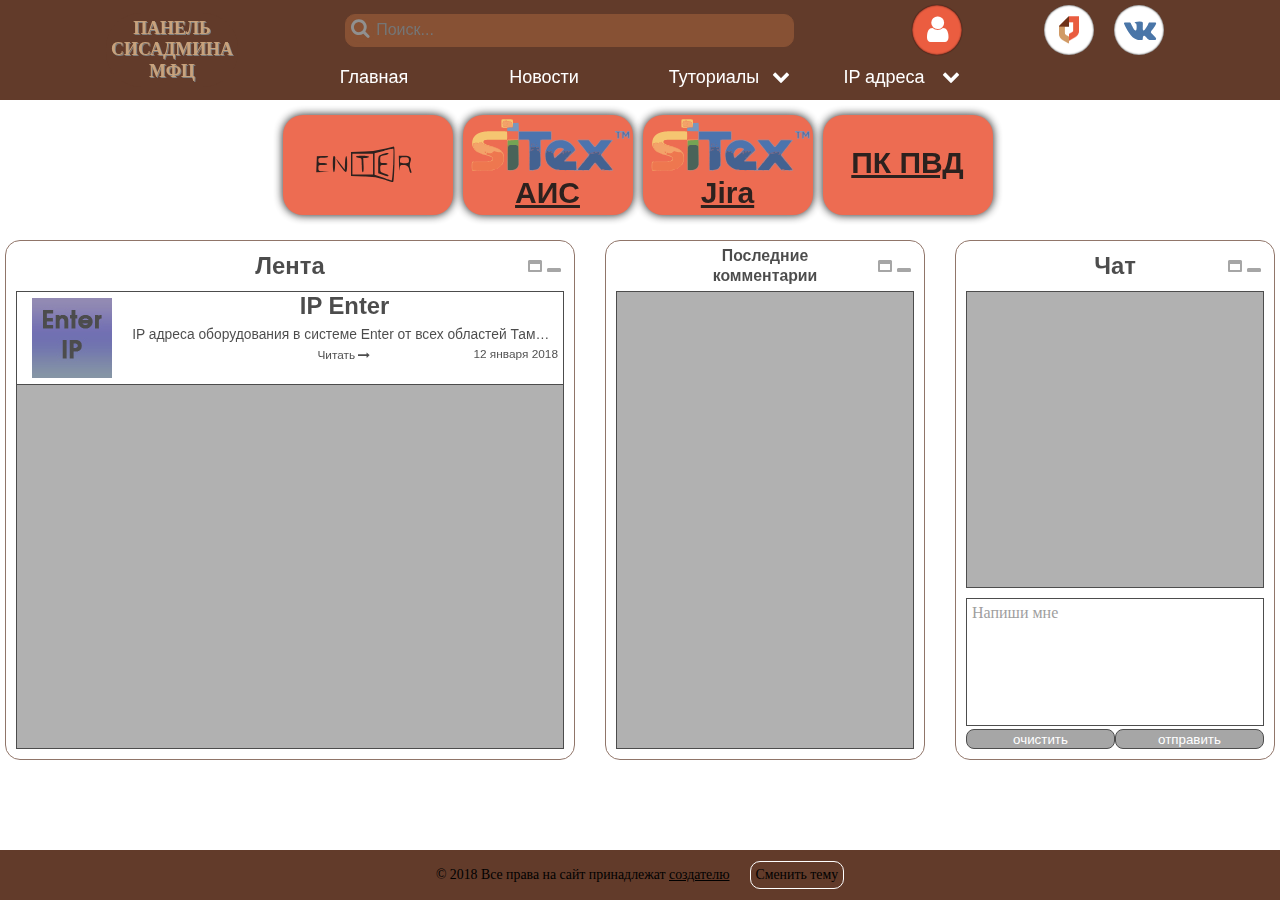
==== commit 6ba45135: "many fixes" ====
--- a/index.html
+++ b/index.html
@@ -15,19 +15,25 @@
 	<meta name="apple-mobile-web-app-title" content="MFC panel">
 	<meta name="application-name" content="MFC panel">
 	<meta name="msapplication-TileColor" content="#da532c">
-	<meta name="theme-color" content="#ffffff">
+  <meta name="theme-color" content="#ffffff">
+  <link rel="stylesheet" type="text/css" href="css/preload.css">
 	<link rel="stylesheet" type="text/css" href="css/font.css">
 	<link rel="stylesheet" type="text/css" href="css/main.css">
 	<link rel="stylesheet" type="text/css" href="css/fontello.css">
 	<link rel="stylesheet" type="text/css" href="css/animation.css">
 </head>
 <body>
+  <div id="preloader" class="b-preload">
+    <div class="element-prel-1"></div>
+    <div class="element-prel-2"></div>
+    <div class="element-prel-3"></div>
+  </div>
 	<!-- ==============background site==================================== -->
 	<div id="back-col" class="background-site">
   </div>
 <!-- ===========================/background site===================== -->
 		<!-- ============wrapper-site===================================== -->
-	<div class="wrapper-site">
+	<div id="wrap-site" class="wrapper-site">
 		<!-- ===========Header========================================= -->
 		<header class="header">
 			<div class="header__container-header">
@@ -44,34 +50,33 @@
               </form>
             </div>
             <div class="b-button-auth-and-social">
-            <input class="input-button-auth" type="checkbox" id="header-bt-autor" name="header-bt-autor" value="">
-            <label class="button-auth" for="header-bt-autor"><i class="icon-user"></i></label>
-            <!-- ================== hide form autorization =================== -->
-            <form id="form-auto" class="form-auto" action="#" method="get" accept-charset="utf-8" name="form-authorization">
-              <fieldset class="set-form-auto">
-                <legend class="legend-form-autor">Авторизация</legend>
-                <!-- =============close window ===============================-->
-                <a class="b-icon-cancel"><i class="icon-cancel"></i>
-                </a>
-                <!-- ==============================/close window============== -->
-                <input class="field-login" type="text" name="login" id="name" value="" placeholder="" autofocus required>
-                <label class="b-label lab-log" for="name">Логин</label>
-                <input class="field-pass" id="password" type="password" name="password" value="" required>
-                <label class="b-label lab-pass" for="password">Пароль</label>
-                <div class="b-check-save">
-                  <label class="label-savepass" for="savepass">Сохранить пароль:</label>
-                  <input class="check-save" type="checkbox" name="savepass" id="savepass" value="save">
-                  <label class="label-cust-box" for="savepass"></label>
-                </div>
-                <div class="b-submite-autoriz">
-                  <button class="submite-autoriz"><i class="icon-login"></i></button>
-                </div>
-              </fieldset>
-            </form>
-          <!-- ====================/hide form autorization================ -->
+              <!-- ================== hide form autorization =================== -->
+              <form id="form-auto" class="form-auto" action="#" method="get" accept-charset="utf-8" name="form-authorization">
+                  <fieldset class="set-form-auto">
+                    <legend class="legend-form-autor">Авторизация</legend>
+                    <!-- =============close window ===============================-->
+                    <a class="b-icon-cancel" href="#close"><i class="icon-cancel"></i>
+                    </a>
+                    <!-- ==============================/close window============== -->
+                    <input class="field-login" type="text" name="login" id="name" value="" placeholder="" autofocus required>
+                    <label class="b-label lab-log" for="name">Логин</label>
+                    <input class="field-pass" id="password" type="password" name="password" value="" required>
+                    <label class="b-label lab-pass" for="password">Пароль</label>
+                    <div class="b-check-save">
+                      <label class="label-savepass" for="savepass">Сохранить пароль:</label>
+                      <input class="check-save" type="checkbox" name="savepass" id="savepass" value="save">
+                      <label class="label-cust-box" for="savepass"></label>
+                    </div>
+                    <div class="b-submite-autoriz">
+                      <button class="submite-autoriz"><i class="icon-login"></i></button>
+                    </div>
+                  </fieldset>
+              </form>
+              <!-- ====================/hide form autorization================ -->
+              <a class="button-auth" href="#form-auto"><i class="icon-user"></i></a>
               <div class="b-header-social">
-              <a href="http://mfc.tmbreg.ru" class="header-social__icon-mfc icon-soc" target="_blank" rel="noopener noreferrer" title="Портал МФЦ Тамбов"><img class="icon-portal-mfc" src="img/svg/mydoc.svg" alt=""></a>
-              <a href="https://vk.com/mfctambovobl" class="header-social__icon-vk icon-soc" target="_blank" rel="noopener noreferrer" title="Группа МФЦ Тамбов VK"><i class="icon-vkontakte"></i></a>
+                <a href="http://mfc.tmbreg.ru" class="header-social__icon-mfc icon-soc" target="_blank" rel="noopener noreferrer" title="Портал МФЦ Тамбов"><img class="icon-portal-mfc" src="img/svg/mydoc.svg" alt=""></a>
+                <a href="https://vk.com/mfctambovobl" class="header-social__icon-vk icon-soc" target="_blank" rel="noopener noreferrer" title="Группа МФЦ Тамбов VK"><i class="icon-vkontakte"></i></a>
               </div>
             </div>
           </div>
@@ -123,17 +128,17 @@
 				</div>
 			</div>
 			<!-- =====================/Section one link================= -->
-			<!-- ======================Section two========================== -->
+			<!-- ======================Section two main========================== -->
 			<div class="b-two">
 				<main class="b-two__b-interaction-main b-interaction-main">
-					<section class="b-news-feed">
+					<section id="b-feed" class="b-news-feed">
 						<div class="top-news-feed">
 							<div class="b-caption-news-feed">
 								<h2 class="caption-news-feed">Лента</h2>
 							</div>
 							<div class="b-icon-max-min-news">
-								<i class="icon-window-maximize max-news-feed"></i>
-								<i class="icon-window-minimize min-news-feed"></i>
+								<i id="max-win-feed" class="icon-window-maximize max-news-feed"></i>
+								<i id="min-win-feed" class="icon-window-minimize min-news-feed"></i>
 							</div>
 						</div>
 						<div class="window-posts-list">
@@ -154,27 +159,27 @@
 							</ul>
 						</div>
 					</section>
-					<section class="b-last-comment">
+					<section id="b-com" class="b-last-comment">
 						<div class="top-last-comment">
 							<div class="b-caption-last-comment">
 								<h2 class="caption-last-comment">Последние<br>комментарии</h2>
 							</div>
 							<div class="b-icon-max-min-comment">
-								<i class="icon-window-maximize max-last-comment"></i>
-								<i class="icon-window-minimize min-last-comment"></i>
+								<i id="max-win-com" class="icon-window-maximize max-last-comment"></i>
+								<i id="min-win-com" class="icon-window-minimize min-last-comment"></i>
 							</div>
 						</div>
 						<div class="window-last-comment">
 						</div>
 					</section>
-					<section class="b-chat">
+					<section id="b-chat" class="b-chat">
 						<div class="top-chat">
 							<div class="b-caption-chat">
 								<h2 class="caption-chat">Чат</h2>
 							</div>
 							<div class="b-icon-max-min-chat">
-								<i class="icon-window-maximize max-chat"></i>
-								<i class="icon-window-minimize min-chat"></i>
+								<i id="max-win-chat" class="icon-window-maximize max-chat"></i>
+								<i id="min-win-chat" class="icon-window-minimize min-chat"></i>
 							</div>
 						</div>
 						<div class="window-chat">
@@ -191,7 +196,7 @@
 					</section>
 				</main>
 			</div>
-			<!-- =======================/Section two================== -->
+			<!-- =======================/Section two main================== -->
 		</div>
 		<!-- ===========================/wrapper-content============= -->
 		<!-- ============================Footer================= -->
@@ -199,21 +204,21 @@
 			<div class="footer__container-footer">
 				<p class="copirait">© 2018  Все права на сайт принадлежат&nbsp;<a href="mailto:fedotov.ilya.dev@gmail.com" class="link-mail-creator">создателю</a>
 				</p>
-				<div class="them" onclick="colorback()">
+				<div id="but-tem" class="them">
 					Cменить тему
 				</div>
 			</div>
 		</footer>
 		<!-- ============================/Footer========================-->
     <!-- ============================full windows================= -->
-    <section class="b-news-feed-full">
+    <section id="b-feed-full" class="b-news-feed-full">
       <div class="top-news-feed-full">
         <div class="b-caption-news-feed-full">
           <h2 class="caption-news-feed-full">Лента</h2>
         </div>
         <div class="b-icon-max-min-news-full">
           <i class="icon-window-maximize max-news-feed-full"></i>
-          <i class="icon-window-minimize min-news-feed-full"></i>
+          <i  id="min-win-feed-full" class="icon-window-minimize min-news-feed-full"></i>
         </div>
       </div>
       <div class="window-posts-list-full">
@@ -234,27 +239,27 @@
         </ul>
       </div>
     </section>
-    <section class="b-last-comment-full">
+    <section id="b-com-full" class="b-last-comment-full">
       <div class="top-last-comment-full">
         <div class="b-caption-last-comment-full">
           <h2 class="caption-last-comment-full">Последние<br>комментарии</h2>
         </div>
         <div class="b-icon-max-min-comment-full">
           <i class="icon-window-maximize max-last-comment-full"></i>
-          <i class="icon-window-minimize min-last-comment-full"></i>
+          <i id="min-win-com-full" class="icon-window-minimize min-last-comment-full"></i>
         </div>
       </div>
       <div class="window-last-comment-full">
       </div>
     </section>
-    <section class="b-chat-full">
+    <section id="b-chat-full" class="b-chat-full">
       <div class="top-chat-full">
         <div class="b-caption-chat-full">
           <h2 class="caption-chat-full">Чат</h2>
         </div>
         <div class="b-icon-max-min-chat-full">
           <i class="icon-window-maximize max-chat-full"></i>
-          <i class="icon-window-minimize min-chat-full"></i>
+          <i id="min-win-chat-full" class="icon-window-minimize min-chat-full"></i>
         </div>
       </div>
       <div class="window-chat-full">
@@ -272,15 +277,14 @@
     <!-- ============================/full windows================= -->
     <!-- ==================hide mini icon============ -->
     <div class="b-hide-icon">
-      <a href="" class="minim-window-icon-tape" id="minimez-window-icon-tape"><i class="icon-list"></i></a>
-      <a href="" class="minim-window-icon-last-com" id="minimez-window-icon-last-com"><i class="icon-comment-empty"></i></a>
-      <a href="" class="minim-window-icon-chat" id="minimez-window-icon-chat"><i class="icon-chat-empty"></i></a>
+      <button id="but-icon-tape" class="minim-window-icon-tape"><i class="icon-list"></i></button>
+      <button id="but-icon-last-com" class="minim-window-icon-last-com"><i class="icon-comment-empty"></i></button>
+      <button id="but-icon-chat" class="minim-window-icon-chat"><i class="icon-chat-empty"></i></button>
     </div>
     <!-- ====================/hide mini icon========== -->
   </div>
     <!-- ================================/wrapper-site====================== -->
 <script src="js/main.js"></script>
-<script>document.write('<script src="http://' + (location.host || 'localhost').split(':')[0] + ':35729/livereload.js?snipver=1"></' + 'script>')
-</script>
+<script src="js/preload.js"></script>
 </body>
 </html>
--- a/css/preload.css
+++ b/css/preload.css
@@ -0,0 +1,86 @@
+.b-preload {
+    position: fixed;
+    top: 0;
+    left: 0;
+    width: 100vw;
+    height: 100vh;
+    background: #fff;
+    z-index: 99;
+    transition: 1s all;
+    opacity: 1;
+    visibility: visible;
+}
+.hide {
+    opacity: 0;
+    visibility: hidden;
+    z-index: 0;
+}
+.element-prel-1 {
+    position: absolute;
+    top: 50%;
+    left: 50%;
+    transform: translate(50%, -100%);
+    width: 30px;
+    height: 30px;
+    border-radius: 50%;
+    background: #623b2a;
+    box-shadow: 0 4px 10px 1px #000;
+    animation: 3s prel-1 linear infinite;
+}
+.element-prel-2{
+    position: absolute;
+    top: 50%;
+    left: 50%;
+    transform: translate(-150%, -100%);
+    width: 30px;
+    height: 30px;
+    border-radius: 50%;
+    background: #000;
+    box-shadow: 0 4px 10px 1px #000;
+    animation: 3s prel-2 linear infinite;
+}
+.element-prel-3{
+    position: absolute;
+    top: 50%;
+    left: 50%;
+    transform: translate(-50%, 50%) scale(0.5);
+    width: 30px;
+    height: 30px;
+    border-radius: 50%;
+    background: #2667b2;
+    box-shadow: 0 4px 10px 1px #000;
+    animation: 3s prel-3 linear infinite;
+}
+@keyframes prel-1 {
+    33% {
+        transform: translate(-50%, 50%) scale(0.5);
+    }
+    66% {
+        transform: translate(-150%, -100%);
+    }
+    100% {
+        transform: translate(50%, -100%);
+    }
+}
+@keyframes prel-2 {
+    33% {
+        transform: translate(50%, -100%);
+    }
+    66% {
+        transform: translate(-50%, 50%) scale(0.5);
+    }
+    100% {
+        transform: translate(-150%, -100%);
+    }
+}
+@keyframes prel-3 {
+    33% {
+        transform: translate(-150%, -100%) scale(1);
+    }
+    66% {
+        transform: translate(50%, -100%);
+    }
+    100% {
+        transform: translate(-50%, 50%) scale(0.5);
+    }
+}--- a/css/main.css
+++ b/css/main.css
@@ -1,14 +1,16 @@
 *, *:before, *:after {
-  -webkit-box-sizing: border-box;
-  -moz-box-sizing: border-box;
-  -o-box-sizing: border-box;
   box-sizing: border-box;
-  -webkit-transition: .2s linear;
-    -moz-transition: .2s linear;
-    transition: .2s linear;
+  transition: .2s linear;
   padding: 0;
   margin: 0;
 }
+/* variable */
+:root {
+  --main-color: #623b2a;
+  --black-color: #000;
+  --white-color: #fff;
+}
+/* /variable */
 /* Basic Styles */
 body {
   font-family: 'Roboto Slab', Arial, serif;
@@ -27,7 +29,7 @@
   list-style-type: none;
   font-size: 18px;
 }
-/* Basic Styles */
+/* /Basic Styles */
 /* background site */
 .background-site {
   background: #fff;
@@ -38,10 +40,12 @@
 /* /background site */
 .wrapper-site {
   position: relative;
+  display: none;
 }
 /* Header */
 .header,
-.footer {
+.footer,
+.b-hide-icon {
   -webkit-user-select: none;
   -ms-user-select: none;
   -moz-user-select: none;
@@ -53,7 +57,7 @@
   position: fixed;
   top: 0;
   z-index: 3;
-  background: #623b2a;
+  background: var(--main-color);
 }
 .header__container-header {
   display: flex;
@@ -61,7 +65,6 @@
   max-width: 1170px;
   min-height: 100px;
   margin: 0 auto;
-  background: #623b2a;
 }
 /* Logo */
 .container-header__container-logo {
@@ -84,7 +87,7 @@
   text-align: center;
   padding: 5px 5px 5px 5px;
   border-radius: 35px;
-  background: #623b2a;
+  background: var(--main-color);
   transform-style: preserve-3d;
   transition: all .5s linear;
   animation: shadowgradient 3s linear infinite;
@@ -268,12 +271,13 @@
   width: 40%;
   height: 60px;
 }
-.input-button-auth {
-  display: none;
-}
 .button-auth {
-  text-align: center;
+  display: flex;
+  align-items: center;
+  justify-content: center;
   padding: 5px;
+  width: 50px;
+  height: 50px;
   margin-right: 20px;
   background: #eb5d40;
   box-shadow: 0 0 1px #000,
@@ -285,7 +289,7 @@
   transition: all .2s linear;
 }
 .icon-user {
-  font-size: calc(22px + .3vw);
+  font-size: 30px;
 }
 .button-auth:hover {
   background: #2667b2;
@@ -294,9 +298,13 @@
   transform: scale(.9);
   background: #623b2a;
 }
-.input-button-auth:checked + .button-auth{
-  opacity: .3;
-  background: #623b2a;
+.form-auto:target ~.button-auth{
+  visibility: hidden;
+  opacity: 0;
+}
+.form-auto:not(:target) ~.button-auth {
+  visibility: visible;
+  opacity: 1;
 }
 /* /Auth button*/
 /* Block form autorization */
@@ -306,6 +314,7 @@
   visibility: hidden;
   top: calc(50% - 165px);
   left: calc(50% - 160px);
+  z-index: 3;
 }
 .set-form-auto {
   background: rgba(0, 0, 0, .5);
@@ -339,23 +348,15 @@
   font-size: 20px;
   color: #623b2a;
   cursor: pointer;
-  transition: 0s linear;
-  animation: rot 4s linear infinite;
-}
-@keyframes rot {
-  0% {
-  transform: rotate(0deg);
-  }
-  50% {
-    border-radius: 20%;
-    background: red;
-  }
-  100% {
-    transform: rotate(360deg);
-  }
+  transition: .5s linear;
 }
 .icon-cancel:hover {
-  animation-play-state: paused;
+  transform: rotate(360deg);
+}
+.icon-cancel:active {
+  transition: .2s linear;
+  transform: scale(0.9);
+  box-shadow: 0 0 8px #000;
 }
 .lab-log,
 .lab-pass {
@@ -483,7 +484,7 @@
 .submite-autoriz:hover .icon-login {
   color: #000;
 }
-.input-button-auth:checked ~ .form-auto {
+.form-auto:target {
   display: block;
   visibility: visible;
   opacity: 1;
@@ -504,7 +505,6 @@
   height: 50px;
   border-radius: 50%;
   box-shadow: inset 0 0 2px #000;
-  transition: all .5s linear;
 }
 .icon-portal-mfc {
   width: 20px;
@@ -554,9 +554,6 @@
 .nav-bar {
   display: flex;
 }
-.nav-bar li {
-
-}
 .main_nav {
   position: relative;
   line-height: 35px;
@@ -568,11 +565,12 @@
 .main_nav::before {
   content: "";
   height: 0;
-  box-shadow: inset 0 0 5px #000;
-  width: 0;
+  width: 100%;
   position: absolute;
   top: 0;
   left: 0;
+  transform: scale(0);
+  border-top: 2px solid #fff;
 }
 .icon-down-open {
   position: absolute;
@@ -586,10 +584,17 @@
   right: 5px;
   visibility: hidden;
 }
-.main_nav:hover::before {
-  width: 100%;
-  height: 100%;
-  border: 1px solid #000;
+.nav-bar li:hover .main_nav .icon-up-open {
+  display: block;
+  visibility: visible;
+}
+.nav-bar li:hover .main_nav .icon-down-open {
+  display: none;
+  visibility: hidden;
+}
+.main_nav:hover::before,
+.nav-bar li:hover .main_nav::before {
+  transform: scale(1);
 }
 .sub-nav {
   position: absolute;
@@ -602,15 +607,15 @@
 .sub-link::before {
   content: "";
   height: 0;
-  box-shadow: inset 0 0 5px #000;
-  width: 0;
-  position: absolute;
-  top: 0;
+  width: 100%;
+  transform: scale(0);
+  border-top: 1px solid #fff;
+  position: absolute;
+  bottom: -1px;
   left: 0;
 }
 .sub-link:hover::before {
-  width: 100%;
-  height: 100%;
+  transform: scale(1);
 }
 .sub-link {
   display: inline-block;
@@ -620,15 +625,10 @@
   font-size: 14px;
   min-height: 30px;
   width: 170px;
-  background: #623b2a;
-  border-left: 1px solid #623b2a;
-  border-right: 1px solid #623b2a;
+  background: var(--main-color);
   border-bottom: 1px solid #000;
   word-wrap: break-word;
   transition: all .3s ease;
-}
-.sub-nav li:first-child {
-  border-top: 1px solid #000;
 }
 .main_nav:hover ~ .sub-nav,
 .sub-nav:hover {
@@ -636,18 +636,8 @@
   opacity: 1;
   transform: scale(1);
 }
-.main_nav:hover .icon-up-open {
-  display: block;
-  visibility: visible;
-}
-.main_nav:hover .icon-down-open{
-  display: none;
-  visibility: hidden;
-}
 .sub-link:hover {
-  transition: all .2s linear;
-  border-left: 1px solid #000;
-  border-right: 1px solid #000;
+  transition: all .1s linear;
 }
 .sub-link:focus {
   color: #000;
@@ -733,7 +723,7 @@
   background: #fff;
   opacity: .7;
   margin-top: 20px;
-  border: 1px solid #623b2a;
+  border: 1px solid var(--main-color);
   border-radius: 15px;
   transition: all .3s linear;
 }
@@ -741,7 +731,8 @@
   max-width: 570px;
   min-height: 50px;
   display: flex;
-  position: relative
+  position: relative;
+  cursor: move;
 }
 .b-caption-news-feed {
   width: 100%;
@@ -850,7 +841,7 @@
   height: 520px;
   background: #fff;
   border-radius: 15px;
-  border: 1px solid #623b2a;
+  border: 1px solid var(--main-color);
   opacity: .7;
   margin: 20px 0 0 30px;
   transition: all .3s linear;
@@ -861,6 +852,7 @@
   min-height: 50px;
   display: flex;
   position: relative;
+  cursor: move;
 }
 /* /General settings window*/
 /* Last comment*/
@@ -1019,6 +1011,8 @@
   top: 50%;
   right: -100px;
   border-left: 15px solid #eb5d40;
+  border-bottom-left-radius: 10px;
+  border-top-left-radius: 10px;
   flex-direction: column;
   justify-content: flex-end;
   margin-bottom: 60px;
@@ -1038,11 +1032,12 @@
   height: 70px;
   background: #fff;
   margin: 10px 20px 0 10px;
-  border: 1px solid #875134;
+  border: 1px solid var(--main-color);
   border-radius: 50%;
   opacity: .7;
-  transition: all .3s linear;
+  transition: all .1s linear;
   box-shadow: inset 0 0 10px #000;
+  cursor: pointer;
 }
 .minim-window-icon-tape {
   display: none;
@@ -1083,7 +1078,7 @@
 .footer {
   width: 100%;
   height: 50px;
-  background: #623b2a;
+  background: var(--main-color);
   position: fixed;
   bottom: 0;
   z-index: 6;
@@ -1165,7 +1160,7 @@
   flex-direction: column;
   flex: 1;
   box-shadow: 0 0 15px 0px #000;
-  border: 1px solid #623b2a;
+  border: 1px solid var(--main-color);
   border-radius: 15px;
   transition: all .3s linear;
   }
@@ -1413,15 +1408,15 @@
 }
 /* /full windows */
 /* media */
-  @media screen and (min-width: 1930px) {
-    .logo {
-      line-height: 23px;
-      font-size: 13px;
-    }
+@media screen and (min-width: 1930px) {
+.logo {
+  line-height: 23px;
+  font-size: 13px;
+}
 }
 @media screen and (max-width: 1300px) {
   .b-hide-icon {
-    border-left: 10px solid #EADA23;
+    border-left: 10px solid #eb5d40;
   }
 }
 @media screen and (max-width: 1170px) {
@@ -1452,16 +1447,23 @@
  .b-post-text-full{
     width: 80%;
  }
+}
  @media screen and (max-width: 1000px) {
   .logo {
     text-shadow: none;
     line-height: calc(15px + 0.2vw);
     max-height: 60px;
   }
+  .button-auth {
+    width: 40px;
+    height: 40px;
+  }
+  .icon-user {
+    font-size: 24px;
+  }
   .icon-soc {
     min-width: 40px;
     height: 40px;
-    border-radius: 50%;
   }
   .icon-portal-mfc {
     width: 20px;
@@ -1483,9 +1485,6 @@
   .header {
     position: relative;
   }
-  .b-nav {
-
-  }
   .wrapper-content {
     position: relative;
     margin: 0;
@@ -1494,11 +1493,52 @@
   .b-last-comment-full,
   .b-chat-full {
     position: absolute;
+    width: 100%;
+    height: calc(100vh + 100%);
+    z-index: 7;
+    margin: 0;
   }
   .footer {
     position: relative;
   }
  }
+ @media screen and (max-height: 768px) {
+  .b-one {
+    position: fixed;
+    z-index: 3;
+    background: #808080;
+    border-right: 12px solid #eb5d40;
+    border-top-right-radius: 10px;
+    border-bottom-right-radius: 10px;
+    transform: translateX(-97%);
+    animation: visib 2s linear infinite;
+  }
+  @keyframes visib {
+    50% {
+      box-shadow: 8px 0 30px 2px #eb5d40;
+    }
+    100% {
+      box-shadow: 0 0 0 0 #eb5d40;
+    }
+  }
+  .b-one:hover {
+    transform: translateX(0);
+    border-right: 3px solid #eb5d40;
+    animation: none;
+  }
+  .img-ais, .img-jira {
+    background: none;
+  }
+  .list-link__link {
+    width: 60px;
+    height: 40px;
+    font-size: 20px;
+    align-items: center;
+  }
+  .link-pkpvd {
+    font-size: 15px;
+  }
+}
  @media screen and (max-width: 800px) {
   .container-header__container-logo {
     padding: 0 0 0 10px;
@@ -1539,7 +1579,7 @@
     top: 0;
     left: 0;
     z-index: -1;
-    background: #623b2a;
+    background: var(--main-color);
     width: 200px;
     height: 100vh;
     padding-top: 100px;
@@ -1595,31 +1635,34 @@
   background: #eb5d40;
   color: #000;
 }
-  .b-one {
-    position: fixed;
-    z-index: 3;
-    background: #808080;
-    border-right: 12px solid #eb5d40;
-    left: -275px;
-  }
-  .b-one:hover {
-    left: 0;
-    border-right: 3px solid #eb5d40;
-  }
-  .img-ais, .img-jira {
-    background: none;
-  }
-  .list-link__link {
-    width: 60px;
-    height: 40px;
-    font-size: 20px;
-    align-items: center;
-  }
-  .link-pkpvd {
-    font-size: 15px;
-  }
- }
- @media screen and (orientation: portrait) and (max-width: 670px) {
+.b-one {
+  position: fixed;
+  z-index: 3;
+  background: #808080;
+  border-top-right-radius: 10px;
+  border-bottom-right-radius: 10px;
+  border-right: 12px solid #eb5d40;
+  transform: translateX(-97%);
+  animation: none;
+}
+.b-one:hover {
+  transform: translateX(0);
+  border-right: 3px solid #eb5d40;
+}
+.img-ais, .img-jira {
+  background: none;
+}
+.list-link__link {
+  width: 60px;
+  height: 40px;
+  font-size: 20px;
+  align-items: center;
+}
+.link-pkpvd {
+  font-size: 15px;
+}
+}
+@media screen and (orientation: portrait) and (max-width: 670px) {
   .wrapper-content {
     margin: 100px 0 50px 0;
   }
@@ -1640,8 +1683,6 @@
   }
  }
  @media screen and (max-width: 400px) {
-  .container-header__container-logo {
-  }
   .b-button-auth-and-social {
     padding-right: 0;
     justify-content: center;
@@ -1666,4 +1707,8 @@
  .icon-chat-empty {
   font-size: 24px;
  }
-}+ .them {
+   margin-left: 10px;
+   margin-right: 10px;
+ }
+}
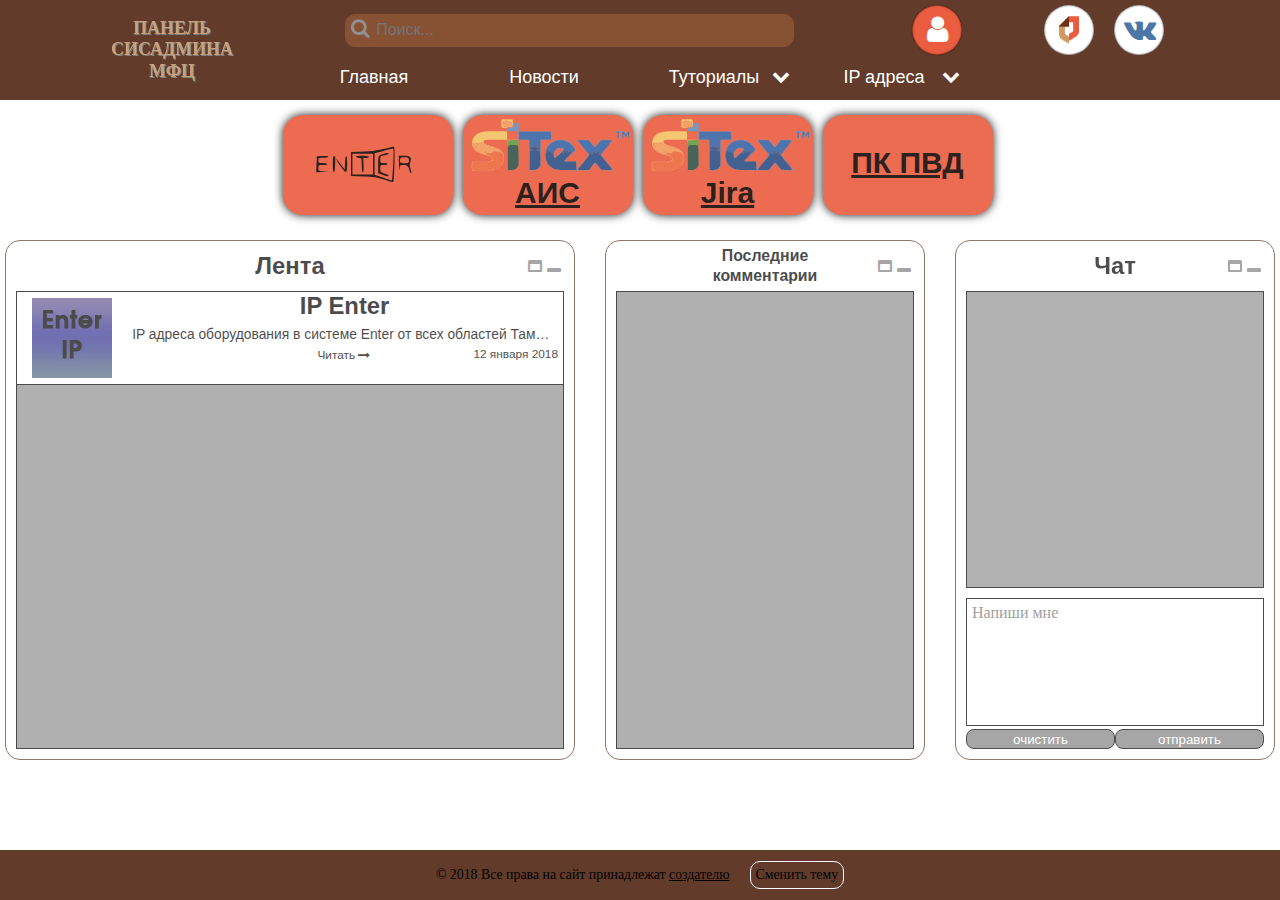
==== commit 078ee588: "removed selection and dragging where necessary" ====
--- a/index.html
+++ b/index.html
@@ -38,7 +38,7 @@
 		<header class="header">
 			<div class="header__container-header">
 				<div class="container-header__container-logo container-logo">
-					<a href="index.html" class="logo"><h1>ПАНЕЛЬ<br>СИСАДМИНА<br>МФЦ</h1>
+					<a draggable="false" href="index.html" class="logo"><h1>ПАНЕЛЬ<br>СИСАДМИНА<br>МФЦ</h1>
 					</a>
 				</div>
         <div class="container_search-auto-social-nav">
@@ -55,8 +55,11 @@
                   <fieldset class="set-form-auto">
                     <legend class="legend-form-autor">Авторизация</legend>
                     <!-- =============close window ===============================-->
-                    <a class="b-icon-cancel" href="#close"><i class="icon-cancel"></i>
-                    </a>
+                    <div class="b-icon-cancel">
+                      <a draggable="false" href="#close">
+                        <i class="icon-cancel"></i>
+                      </a>
+                    </div>
                     <!-- ==============================/close window============== -->
                     <input class="field-login" type="text" name="login" id="name" value="" placeholder="" autofocus required>
                     <label class="b-label lab-log" for="name">Логин</label>
@@ -73,10 +76,10 @@
                   </fieldset>
               </form>
               <!-- ====================/hide form autorization================ -->
-              <a class="button-auth" href="#form-auto"><i class="icon-user"></i></a>
+              <a draggable="false" class="button-auth" href="#form-auto"><i class="icon-user"></i></a>
               <div class="b-header-social">
-                <a href="http://mfc.tmbreg.ru" class="header-social__icon-mfc icon-soc" target="_blank" rel="noopener noreferrer" title="Портал МФЦ Тамбов"><img class="icon-portal-mfc" src="img/svg/mydoc.svg" alt=""></a>
-                <a href="https://vk.com/mfctambovobl" class="header-social__icon-vk icon-soc" target="_blank" rel="noopener noreferrer" title="Группа МФЦ Тамбов VK"><i class="icon-vkontakte"></i></a>
+                <a draggable="false" href="http://mfc.tmbreg.ru" class="header-social__icon-mfc icon-soc" target="_blank" rel="noopener noreferrer" title="Портал МФЦ Тамбов"><img class="icon-portal-mfc" src="img/svg/mydoc.svg" alt=""></a>
+                <a draggable="false" href="https://vk.com/mfctambovobl" class="header-social__icon-vk icon-soc" target="_blank" rel="noopener noreferrer" title="Группа МФЦ Тамбов VK"><i class="icon-vkontakte"></i></a>
               </div>
             </div>
           </div>
@@ -87,20 +90,20 @@
           <span class="icon_hide_nav"></span>
           <nav class="b-nav">
             <ul class="nav__nav-bar nav-bar">
-              <li><a class="nav__home-btn main_nav " href="index.html">Главная</a></li>
-              <li><a class="nav__news-btn main_nav" href="#">Новости</a></li>
-              <li><a class="nav__tutorial-btn main_nav" href="#">Туториалы
+              <li><a draggable="false" class="nav__home-btn main_nav" href="index.html">Главная</a></li>
+              <li><a draggable="false" class="nav__news-btn main_nav" href="#">Новости</a></li>
+              <li><a draggable="false" class="nav__tutorial-btn main_nav" href="#">Туториалы
                 <i class="icon-down-open"></i><i class="icon-up-open"></i></a>
                 <ul class="sub-nav">
-                  <li><a class="sub-link" href="#">Что нужно знать</a></li>
-                  <li><a class="sub-link" href="#">Коммутирование сети</a></li>
+                  <li><a draggable="false" class="sub-link" href="#">Что нужно знать</a></li>
+                  <li><a draggable="false" class="sub-link" href="#">Коммутирование сети</a></li>
                 </ul>
               </li>
-              <li><a class="nav__ip-addres-btn main_nav" href="#">IP адреса
+              <li><a draggable="false" class="nav__ip-addres-btn main_nav" href="#">IP адреса
                 <i class="icon-down-open"></i><i class="icon-up-open"></i></a>
                 <ul class="sub-nav">
-                  <li><a class="sub-link" href="#">IP Enter</a></li>
-                  <li><a class="sub-link" href="#">IP МФЦ</a></li>
+                  <li><a draggable="false" class="sub-link" href="#">IP Enter</a></li>
+                  <li><a draggable="false" class="sub-link" href="#">IP МФЦ</a></li>
                 </ul>
               </li>
             </ul>
@@ -116,13 +119,13 @@
 			<div class="b-one">
 				<div class="b-one__b-link b-link">
 					<ul class="list-link">
-						<li class="first-b-link"><a class="list-link__link img-enter" href="http://center.mfc.tambov.gov.ru" target="_blank"></a>
-						</li>
-						<li><a class="list-link__link img-ais" href="https://aismfc.tambov.gov.ru/" target="_blank">АИС</a>
-						</li>
-						<li><a class="list-link__link img-jira" href="http://bugs.mysitex.com/secure/Dashboard.jspa" target="_blank">Jira</a>
-						</li>
-						<li><a class="list-link__link link-pkpvd" href="http://10.66.6.168:3030/http://10.68.183.3" target="_blank">ПК ПВД</a>
+						<li class="first-b-link"><a draggable="false" class="list-link__link img-enter" href="http://center.mfc.tambov.gov.ru" target="_blank"></a>
+						</li>
+						<li><a draggable="false" class="list-link__link img-ais" href="https://aismfc.tambov.gov.ru/" target="_blank">АИС</a>
+						</li>
+						<li><a draggable="false" class="list-link__link img-jira" href="http://bugs.mysitex.com/secure/Dashboard.jspa" target="_blank">Jira</a>
+						</li>
+						<li><a draggable="false" class="list-link__link link-pkpvd" href="http://10.66.6.168:3030/http://10.68.183.3" target="_blank">ПК ПВД</a>
 						</li>
 					</ul>
 				</div>
@@ -134,7 +137,7 @@
 					<section id="b-feed" class="b-news-feed">
 						<div class="top-news-feed">
 							<div class="b-caption-news-feed">
-								<h2 class="caption-news-feed">Лента</h2>
+								<h2 class="noselect caption-news-feed">Лента</h2>
 							</div>
 							<div class="b-icon-max-min-news">
 								<i id="max-win-feed" class="icon-window-maximize max-news-feed"></i>
@@ -145,13 +148,13 @@
 							<ul class="content-list">
 								<li class="content-list_post" id="#">
 									<article class="post">
-										<a class="post-img-link" href="#">
+										<a draggable="false" class="post-img-link" href="#">
 											<img class="post-img" src="img/enter_ip.jpg" alt="">
 										</a>
 										<div class="b-post-text">
                       <h2 class="post-caption">IP Enter</h2>
                       <p class="post-paragraph">IP адреса оборудования в системе Enter от всех областей Тамбовской области.</p>
-                      <a class="post-link" href="#">Читать<i class="icon-right"></i></a>
+                      <a draggable="false" class="post-link" href="#">Читать<i class="icon-right"></i></a>
                       <time id="post-time" class="post-time" datetime="2018-01-12T19:00:">12 января 2018</time>
 										</div>
 									</article>
@@ -162,7 +165,7 @@
 					<section id="b-com" class="b-last-comment">
 						<div class="top-last-comment">
 							<div class="b-caption-last-comment">
-								<h2 class="caption-last-comment">Последние<br>комментарии</h2>
+								<h2 class="noselect caption-last-comment">Последние<br>комментарии</h2>
 							</div>
 							<div class="b-icon-max-min-comment">
 								<i id="max-win-com" class="icon-window-maximize max-last-comment"></i>
@@ -175,7 +178,7 @@
 					<section id="b-chat" class="b-chat">
 						<div class="top-chat">
 							<div class="b-caption-chat">
-								<h2 class="caption-chat">Чат</h2>
+								<h2 class="noselect caption-chat">Чат</h2>
 							</div>
 							<div class="b-icon-max-min-chat">
 								<i id="max-win-chat" class="icon-window-maximize max-chat"></i>
@@ -202,7 +205,7 @@
 		<!-- ============================Footer================= -->
 		<footer class="footer">
 			<div class="footer__container-footer">
-				<p class="copirait">© 2018  Все права на сайт принадлежат&nbsp;<a href="mailto:fedotov.ilya.dev@gmail.com" class="link-mail-creator">создателю</a>
+				<p class="copirait">© 2018  Все права на сайт принадлежат&nbsp;<a draggable="false" href="mailto:fedotov.ilya.dev@gmail.com" class="link-mail-creator">создателю</a>
 				</p>
 				<div id="but-tem" class="them">
 					Cменить тему
@@ -214,7 +217,7 @@
     <section id="b-feed-full" class="b-news-feed-full">
       <div class="top-news-feed-full">
         <div class="b-caption-news-feed-full">
-          <h2 class="caption-news-feed-full">Лента</h2>
+          <h2 class="noselect caption-news-feed-full">Лента</h2>
         </div>
         <div class="b-icon-max-min-news-full">
           <i class="icon-window-maximize max-news-feed-full"></i>
@@ -225,13 +228,13 @@
         <ul class="content-list-full">
           <li class="content-list_post-full" id="#">
             <article class="post-full">
-              <a class="post-img-link-full" href="#">
+              <a draggable="false" class="post-img-link-full" href="#">
                 <img class="post-img-full" src="img/enter_ip.jpg" alt="#">
               </a>
               <div class="b-post-text-full">
                 <h2 class="post-caption-full">IP Enter</h2>
                 <p class="post-paragraph-full">IP адреса оборудования в системе Enter от всех областей Тамбовской области. </p>
-                <a class="post-link-full" href="#">Читать<i class="icon-right"></i></a>
+                <a draggable="false" class="post-link-full" href="#">Читать<i class="icon-right"></i></a>
                 <time id="post-time-full" class="post-time-full" datetime="2018-01-12T19:00:">12 января 2018</time>
               </div>
             </article>
@@ -242,7 +245,7 @@
     <section id="b-com-full" class="b-last-comment-full">
       <div class="top-last-comment-full">
         <div class="b-caption-last-comment-full">
-          <h2 class="caption-last-comment-full">Последние<br>комментарии</h2>
+          <h2 class="noselect caption-last-comment-full">Последние<br>комментарии</h2>
         </div>
         <div class="b-icon-max-min-comment-full">
           <i class="icon-window-maximize max-last-comment-full"></i>
@@ -255,7 +258,7 @@
     <section id="b-chat-full" class="b-chat-full">
       <div class="top-chat-full">
         <div class="b-caption-chat-full">
-          <h2 class="caption-chat-full">Чат</h2>
+          <h2 class="noselect caption-chat-full">Чат</h2>
         </div>
         <div class="b-icon-max-min-chat-full">
           <i class="icon-window-maximize max-chat-full"></i>
--- a/css/preload.css
+++ b/css/preload.css
@@ -27,6 +27,15 @@
     box-shadow: 0 4px 10px 1px #000;
     animation: 3s prel-1 linear infinite;
 }
+.element-prel-1::after {
+    content: "";
+    box-shadow: 0 0 6px 3px #fff;
+    border-radius: 50%;
+    background: #fff;
+    position: absolute;
+    top: 10px;
+    right: 10px;
+}
 .element-prel-2{
     position: absolute;
     top: 50%;
@@ -39,6 +48,15 @@
     box-shadow: 0 4px 10px 1px #000;
     animation: 3s prel-2 linear infinite;
 }
+.element-prel-2::after {
+    content: "";
+    box-shadow: 0 0 6px 3px #fff;
+    border-radius: 50%;
+    background: #fff;
+    position: absolute;
+    top: 10px;
+    right: 10px;
+}
 .element-prel-3{
     position: absolute;
     top: 50%;
@@ -48,15 +66,26 @@
     height: 30px;
     border-radius: 50%;
     background: #2667b2;
-    box-shadow: 0 4px 10px 1px #000;
+    box-shadow: 0 12px 12px 2px #000;
     animation: 3s prel-3 linear infinite;
+}
+.element-prel-3::after {
+    content: "";
+    box-shadow: 0 0 6px 3px #fff;
+    border-radius: 50%;
+    background: #fff;
+    position: absolute;
+    top: 10px;
+    right: 10px;
 }
 @keyframes prel-1 {
     33% {
         transform: translate(-50%, 50%) scale(0.5);
+        box-shadow: 0 12px 12px 2px #000;
     }
     66% {
         transform: translate(-150%, -100%);
+        box-shadow: 0 4px 10px 1px #000;
     }
     100% {
         transform: translate(50%, -100%);
@@ -65,22 +94,28 @@
 @keyframes prel-2 {
     33% {
         transform: translate(50%, -100%);
+        box-shadow: 0 4px 10px 1px #000;
     }
     66% {
         transform: translate(-50%, 50%) scale(0.5);
+        box-shadow: 0 12px 12px 2px #000;
     }
     100% {
         transform: translate(-150%, -100%);
+        box-shadow: 0 4px 10px 1px #000;
     }
 }
 @keyframes prel-3 {
     33% {
         transform: translate(-150%, -100%) scale(1);
+        box-shadow: 0 4px 10px 1px #000;
     }
     66% {
         transform: translate(50%, -100%);
+        box-shadow: 0 4px 10px 1px #000;
     }
     100% {
         transform: translate(-50%, 50%) scale(0.5);
+        box-shadow: 0 12px 12px 2px #000;
     }
 }--- a/css/main.css
+++ b/css/main.css
@@ -29,20 +29,6 @@
   list-style-type: none;
   font-size: 18px;
 }
-/* /Basic Styles */
-/* background site */
-.background-site {
-  background: #fff;
-  height: 100vh;
-  width: 100vw;
-  position: absolute;
-}
-/* /background site */
-.wrapper-site {
-  position: relative;
-  display: none;
-}
-/* Header */
 .header,
 .footer,
 .b-hide-icon {
@@ -51,6 +37,28 @@
   -moz-user-select: none;
   user-select: none;
 }
+.noselect {
+  -webkit-touch-callout: none;
+    -webkit-user-select: none;
+     -khtml-user-select: none;
+       -moz-user-select: none;
+        -ms-user-select: none;
+            user-select: none;
+}
+/* /Basic Styles */
+/* background site */
+.background-site {
+  background: #fff;
+  height: 100vh;
+  width: 100vw;
+  position: fixed;
+}
+/* /background site */
+.wrapper-site {
+  position: relative;
+  display: none;
+}
+/* Header */
 .header {
   width: 100%;
   min-height: 100px;
@@ -204,6 +212,7 @@
   color: #ffffff;
 }
 /* /search */
+/* mobile nav button */
 .input_button_hide_nav {
   display: none;
 }
@@ -263,6 +272,7 @@
 .input_button_hide_nav:checked ~.b-nav {
   transform: translateX(0)
 }
+/* /mobile nav button */
 /* Auth button */
 .b-button-auth-and-social {
   display: flex;
@@ -582,15 +592,12 @@
   position: absolute;
   top: 0;
   right: 5px;
-  visibility: hidden;
 }
 .nav-bar li:hover .main_nav .icon-up-open {
   display: block;
-  visibility: visible;
 }
 .nav-bar li:hover .main_nav .icon-down-open {
   display: none;
-  visibility: hidden;
 }
 .main_nav:hover::before,
 .nav-bar li:hover .main_nav::before {
@@ -1015,8 +1022,7 @@
   border-top-left-radius: 10px;
   flex-direction: column;
   justify-content: flex-end;
-  margin-bottom: 60px;
-  transform: translateY(-50%);
+  transform: translateY(-35%);
 }
 .b-hide-icon:hover {
   right: 0;
@@ -1030,6 +1036,7 @@
   position: relative;
   width: 70px;
   height: 70px;
+  line-height: 70px;
   background: #fff;
   margin: 10px 20px 0 10px;
   border: 1px solid var(--main-color);
@@ -1392,8 +1399,8 @@
   cursor: pointer;
   transition: all .3s linear;
 }
- .button-comment-reset-full:hover,
- .button-comment-submit-full:hover {
+.button-comment-reset-full:hover,
+.button-comment-submit-full:hover {
   background: #000;
 }
 /* /Chat*/
@@ -1415,239 +1422,129 @@
 }
 }
 @media screen and (max-width: 1300px) {
-  .b-hide-icon {
-    border-left: 10px solid #eb5d40;
-  }
+.b-hide-icon {
+  border-left: 10px solid #eb5d40;
+}
 }
 @media screen and (max-width: 1170px) {
-  .b-one {
-    margin: 0 auto 0 auto;
-  }
-  .list-link__link {
-    width: 100px;
-    height: 70px;
-  }
-  .b-last-comment,
-  .b-news-feed,
-  .b-chat {
-    width: 100%;
-    margin: 0;
-  }
-  .post-img {
-    width: 50px;
-    height: 50px;
-  }
-  .post-img-link-full {
-    width: 20%;
-  }
-  .post-img-full {
-    width: 50px;
-    height: 50px;
- }
- .b-post-text-full{
-    width: 80%;
- }
-}
- @media screen and (max-width: 1000px) {
-  .logo {
-    text-shadow: none;
-    line-height: calc(15px + 0.2vw);
-    max-height: 60px;
-  }
-  .button-auth {
-    width: 40px;
-    height: 40px;
-  }
-  .icon-user {
-    font-size: 24px;
-  }
-  .icon-soc {
-    min-width: 40px;
-    height: 40px;
-  }
-  .icon-portal-mfc {
-    width: 20px;
-  }
-  .icon-vkontakte {
-    font-size: 24px;
-  }
-  .main_nav {
-    width: 150px;
-    height: 30px;
-    font-size: 16px;
-    line-height: 26px;
-  }
-  .sub-link {
-    width: 150px;
-  }
- }
- @media only screen and (orientation: landscape) and (max-width: 812px) {
-  .header {
-    position: relative;
-  }
-  .wrapper-content {
-    position: relative;
-    margin: 0;
-  }
-  .b-news-feed-full,
-  .b-last-comment-full,
-  .b-chat-full {
-    position: absolute;
-    width: 100%;
-    height: calc(100vh + 100%);
-    z-index: 7;
-    margin: 0;
-  }
-  .footer {
-    position: relative;
-  }
- }
- @media screen and (max-height: 768px) {
-  .b-one {
-    position: fixed;
-    z-index: 3;
-    background: #808080;
-    border-right: 12px solid #eb5d40;
-    border-top-right-radius: 10px;
-    border-bottom-right-radius: 10px;
-    transform: translateX(-97%);
-    animation: visib 2s linear infinite;
-  }
-  @keyframes visib {
-    50% {
-      box-shadow: 8px 0 30px 2px #eb5d40;
-    }
-    100% {
-      box-shadow: 0 0 0 0 #eb5d40;
-    }
-  }
-  .b-one:hover {
-    transform: translateX(0);
-    border-right: 3px solid #eb5d40;
-    animation: none;
-  }
-  .img-ais, .img-jira {
-    background: none;
-  }
-  .list-link__link {
-    width: 60px;
-    height: 40px;
-    font-size: 20px;
-    align-items: center;
-  }
-  .link-pkpvd {
-    font-size: 15px;
-  }
-}
- @media screen and (max-width: 800px) {
-  .container-header__container-logo {
-    padding: 0 0 0 10px;
-  }
-  .header-form-search{
-    width: 100%;
-    height: 50px;
-    padding-right: 50px;
-  }
-  .logo {
-    line-height: calc(10px + 0.2vw);
-  }
-  .containear_search-auto-social {
-    height: 100px;
-  }
-  .b_button_hide_nav {
-    display: flex;
-  }
-  .icon_hide_nav {
-    display: block;
-  }
-  .b-button-auth-and-social {
-    width: 100%;
-    height: 50px;
-    justify-content: flex-end;
-    padding-right: 20px;
-  }
-  .b-header-social {
-    height: 50px;
-  }
-  .button_hide_nav {
-    display: flex;
-  }
-  .b-nav {
-    display: flex;
-    position: fixed;
-    overflow-y: auto;
-    top: 0;
-    left: 0;
-    z-index: -1;
-    background: var(--main-color);
-    width: 200px;
-    height: 100vh;
-    padding-top: 100px;
-    padding-bottom: 100px;
-    margin: 0;
-    transform: translateX(-100%);
-    transition: all .5s linear;
-  }
-  .nav-bar {
-    flex-direction: column;
-    justify-content: flex-start;
-    align-items: center;
-    height: 100%;
-    width: 100%;
-  }
-  .nav-bar >li {
-    position: relative;
-    display: flex;
-    justify-content: center;
-    align-items: center;
-    width: 100%;
-    height: 30px;
-    border-bottom: 1px solid #000;
-  }
-  .nav-bar >li:first-child {
-    border-top: 1px solid #000;
-  }
-  .main_nav {
-    width: 100%;
-    height: 100%;
-    border: none;
- }
-  .main_nav:hover {
-  color: #000;
-  border: none;
-  background: #eb5d40;
-}
-.main_nav::before {
-  display: none;
-}
-.sub-link::before {
-  display: none;
-}
-  .sub-nav {
-  top: 30px;
-  width: 100%;
-}
-  .sub-link {
-  width: 100%;
-  box-shadow: none;
-}
-.sub-link:hover {
-  background: #eb5d40;
-  color: #000;
-}
+.b-one {
+  margin: 0 auto 0 auto;
+}
+.list-link__link {
+  width: 100px;
+  height: 70px;
+}
+.b-last-comment,
+.b-news-feed,
+.b-chat {
+  width: 100%;
+  margin: 0;
+}
+.post-img {
+  width: 50px;
+  height: 50px;
+}
+.post-img-link-full {
+  width: 20%;
+}
+.post-img-full {
+  width: 50px;
+  height: 50px;
+}
+.b-post-text-full{
+  width: 80%;
+}
+}
+@media screen and (max-width: 1000px) {
+.logo {
+  text-shadow: none;
+  line-height: calc(15px + 0.2vw);
+  max-height: 60px;
+}
+.button-auth {
+  width: 40px;
+  height: 40px;
+}
+.icon-user {
+  font-size: 24px;
+}
+.icon-soc {
+  min-width: 40px;
+  height: 40px;
+}
+.icon-portal-mfc {
+  width: 20px;
+}
+.icon-vkontakte {
+  font-size: 24px;
+}
+.main_nav {
+  width: 150px;
+  height: 30px;
+  font-size: 16px;
+  line-height: 26px;
+}
+.sub-link {
+  width: 150px;
+}
+}
+@media only screen and (orientation: landscape) and (max-width: 823px) {
+.header {
+  position: relative;
+}
+.wrapper-content {
+  position: relative;
+  margin-top: 0;
+}
+.b-news-feed-full,
+.b-last-comment-full,
+.b-chat-full {
+  position: absolute;
+  width: 100%;
+  height: calc(100vh + 100%);
+  z-index: 7;
+  margin: 0;
+}
+.b-hide-icon {
+  right: -70px;
+}
+.minim-window-icon-tape,
+.minim-window-icon-last-com,
+.minim-window-icon-chat {
+  width: 50px;
+  height: 50px;
+  line-height: 50px;
+  margin-right: 10px;
+}
+.icon-list,
+.icon-comment-empty,
+.icon-chat-empty {
+  font-size: 24px;
+}
+}
+@media screen and (max-height: 768px) {
 .b-one {
   position: fixed;
   z-index: 3;
   background: #808080;
+  border-right: 12px solid #eb5d40;
   border-top-right-radius: 10px;
   border-bottom-right-radius: 10px;
-  border-right: 12px solid #eb5d40;
   transform: translateX(-97%);
-  animation: none;
+  animation: visib 2s linear infinite;
+}
+@keyframes visib {
+  50% {
+    box-shadow: 8px 0 30px 2px #eb5d40;
+  }
+  100% {
+    box-shadow: 0 0 0 0 #eb5d40;
+  }
 }
 .b-one:hover {
   transform: translateX(0);
   border-right: 3px solid #eb5d40;
+  animation: none;
 }
 .img-ais, .img-jira {
   background: none;
@@ -1662,53 +1559,176 @@
   font-size: 15px;
 }
 }
+@media screen and (max-width: 800px) {
+.container-header__container-logo {
+  padding: 0 0 0 10px;
+}
+.header-form-search{
+  width: 100%;
+  height: 50px;
+  padding-right: 50px;
+}
+.logo {
+  line-height: calc(10px + 0.2vw);
+}
+.containear_search-auto-social {
+  height: 100px;
+}
+.b_button_hide_nav {
+  display: flex;
+}
+.icon_hide_nav {
+  display: block;
+}
+.b-button-auth-and-social {
+  width: 100%;
+  height: 50px;
+  justify-content: flex-end;
+  padding-right: 20px;
+}
+.b-header-social {
+  height: 50px;
+}
+.button_hide_nav {
+  display: flex;
+}
+.b-nav {
+  display: flex;
+  position: fixed;
+  overflow-y: auto;
+  top: 100px;
+  left: 0;
+  z-index: -1;
+  background: var(--main-color);
+  width: 200px;
+  height: calc(100vh - 150px);
+  margin: 0;
+  transform: translateX(-100%);
+  transition: all .5s linear;
+}
+.nav-bar {
+  flex-direction: column;
+  justify-content: flex-start;
+  align-items: center;
+  height: 100%;
+  width: 100%;
+}
+.nav-bar >li {
+  position: relative;
+  display: flex;
+  justify-content: center;
+  align-items: center;
+  width: 100%;
+  height: 30px;
+  border-bottom: 1px solid #000;
+}
+.nav-bar >li:first-child {
+  border-top: 1px solid #000;
+}
+.main_nav {
+  width: 100%;
+  height: 100%;
+  border: none;
+}
+.main_nav:hover {
+color: #000;
+border: none;
+background: #eb5d40;
+}
+.main_nav::before {
+display: none;
+}
+.sub-link::before {
+display: none;
+}
+.sub-nav {
+top: 30px;
+width: 100%;
+}
+.sub-link {
+width: 100%;
+box-shadow: none;
+}
+.sub-link:hover {
+background: #eb5d40;
+color: #000;
+}
+.b-one {
+position: fixed;
+z-index: 3;
+background: #808080;
+border-top-right-radius: 10px;
+border-bottom-right-radius: 10px;
+border-right: 12px solid #eb5d40;
+transform: translateX(-97%);
+animation: none;
+}
+.b-one:hover {
+transform: translateX(0);
+border-right: 3px solid #eb5d40;
+}
+.img-ais, .img-jira {
+background: none;
+}
+.list-link__link {
+width: 60px;
+height: 40px;
+font-size: 20px;
+align-items: center;
+}
+.link-pkpvd {
+font-size: 15px;
+}
+}
 @media screen and (orientation: portrait) and (max-width: 670px) {
-  .wrapper-content {
-    margin: 100px 0 50px 0;
-  }
- }
- @media screen and (max-width: 670px) {
-  .b-header-social {
-    min-width: 120px;
-  }
-  .form-search {
-    width: 90%;
-  }
- }
+.wrapper-content {
+  margin: 100px 0 50px 0;
+}
+}
+@media screen and (max-width: 670px) {
+.b-header-social {
+  min-width: 120px;
+}
+.form-search {
+  width: 90%;
+}
+}
 @media screen and (max-width: 470px) {
-  .logo {
-   font-size: 4px;
+.logo {
+  font-size: 4px;
   line-height: 10px;
   height: 40px;
-  }
- }
- @media screen and (max-width: 400px) {
-  .b-button-auth-and-social {
-    padding-right: 0;
-    justify-content: center;
-  }
-  .b-header-social {
-    padding: 0;
-  }
-  .button-auth {
-    margin-right: 10px;
-  }
-  .b-hide-icon {
-    right: -80px;
-  }
-  .minim-window-icon-tape,
-  .minim-window-icon-last-com,
-  .minim-window-icon-chat {
+}
+}
+@media screen and (max-width: 400px) {
+.b-button-auth-and-social {
+  padding-right: 0;
+  justify-content: center;
+}
+.b-header-social {
+  padding: 0;
+}
+.button-auth {
+  margin-right: 10px;
+}
+.b-hide-icon {
+  right: -70px;
+}
+.minim-window-icon-tape,
+.minim-window-icon-last-com,
+.minim-window-icon-chat {
   width: 50px;
   height: 50px;
- }
- .icon-list,
- .icon-comment-empty,
- .icon-chat-empty {
+  line-height: 50px;
+  margin-right: 10px;
+}
+  .icon-list,
+  .icon-comment-empty,
+  .icon-chat-empty {
   font-size: 24px;
- }
- .them {
-   margin-left: 10px;
-   margin-right: 10px;
- }
-}
+}
+.them {
+  margin-left: 10px;
+  margin-right: 10px;
+}
+}
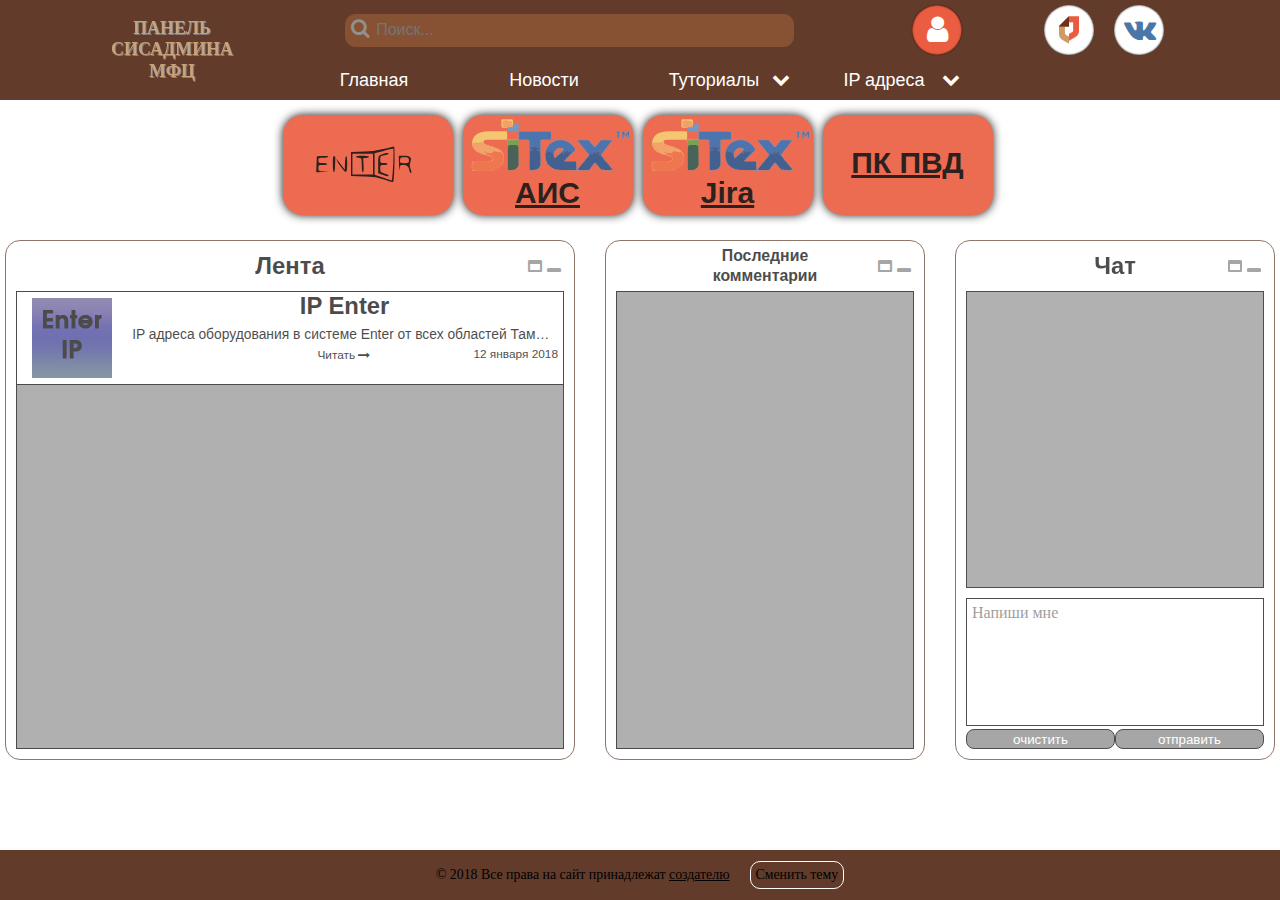
==== commit 4c4b384c: "corrections" ====
--- a/index.html
+++ b/index.html
@@ -28,13 +28,13 @@
     <div class="element-prel-2"></div>
     <div class="element-prel-3"></div>
   </div>
-	<!-- ==============background site==================================== -->
+	<!-- background site -->
 	<div id="back-col" class="background-site">
   </div>
-<!-- ===========================/background site===================== -->
-		<!-- ============wrapper-site===================================== -->
+<!-- /background site -->
+		<!-- wrapper-site -->
 	<div id="wrap-site" class="wrapper-site">
-		<!-- ===========Header========================================= -->
+		<!-- Header -->
 		<header class="header">
 			<div class="header__container-header">
 				<div class="container-header__container-logo container-logo">
@@ -50,17 +50,17 @@
               </form>
             </div>
             <div class="b-button-auth-and-social">
-              <!-- ================== hide form autorization =================== -->
+              <!-- hide form autorization -->
               <form id="form-auto" class="form-auto" action="#" method="get" accept-charset="utf-8" name="form-authorization">
                   <fieldset class="set-form-auto">
                     <legend class="legend-form-autor">Авторизация</legend>
-                    <!-- =============close window ===============================-->
+                    <!-- close window -->
                     <div class="b-icon-cancel">
                       <a draggable="false" href="#close">
                         <i class="icon-cancel"></i>
                       </a>
                     </div>
-                    <!-- ==============================/close window============== -->
+                    <!-- /close window -->
                     <input class="field-login" type="text" name="login" id="name" value="" placeholder="" autofocus required>
                     <label class="b-label lab-log" for="name">Логин</label>
                     <input class="field-pass" id="password" type="password" name="password" value="" required>
@@ -75,7 +75,7 @@
                     </div>
                   </fieldset>
               </form>
-              <!-- ====================/hide form autorization================ -->
+              <!-- /hide form autorization -->
               <a draggable="false" class="button-auth" href="#form-auto"><i class="icon-user"></i></a>
               <div class="b-header-social">
                 <a draggable="false" href="http://mfc.tmbreg.ru" class="header-social__icon-mfc icon-soc" target="_blank" rel="noopener noreferrer" title="Портал МФЦ Тамбов"><img class="icon-portal-mfc" src="img/svg/mydoc.svg" alt=""></a>
@@ -83,23 +83,22 @@
               </div>
             </div>
           </div>
-          <!-- ==========================Navigation============== -->
+          <!-- Navigation -->
           <input id="header-bt-hide-nav" class="input_button_hide_nav" type="checkbox" name="header-bt-hide-nav" value="">
-          <label class="button_hide_nav" for="header-bt-hide-nav">
-          </label>
+          <label class="button_hide_nav" for="header-bt-hide-nav"></label>
           <span class="icon_hide_nav"></span>
           <nav class="b-nav">
             <ul class="nav__nav-bar nav-bar">
-              <li><a draggable="false" class="nav__home-btn main_nav" href="index.html">Главная</a></li>
-              <li><a draggable="false" class="nav__news-btn main_nav" href="#">Новости</a></li>
-              <li><a draggable="false" class="nav__tutorial-btn main_nav" href="#">Туториалы
+              <li><a draggable="false" class="nav__home-btn main_link" href="index.html">Главная</a></li>
+              <li><a draggable="false" class="nav__news-btn main_link" href="#">Новости</a></li>
+              <li><a draggable="false" class="nav__tutorial-btn main_link" href="#">Туториалы
                 <i class="icon-down-open"></i><i class="icon-up-open"></i></a>
                 <ul class="sub-nav">
                   <li><a draggable="false" class="sub-link" href="#">Что нужно знать</a></li>
                   <li><a draggable="false" class="sub-link" href="#">Коммутирование сети</a></li>
                 </ul>
               </li>
-              <li><a draggable="false" class="nav__ip-addres-btn main_nav" href="#">IP адреса
+              <li><a draggable="false" class="nav__ip-addres-btn main_link" href="#">IP адреса
                 <i class="icon-down-open"></i><i class="icon-up-open"></i></a>
                 <ul class="sub-nav">
                   <li><a draggable="false" class="sub-link" href="#">IP Enter</a></li>
@@ -108,14 +107,14 @@
               </li>
             </ul>
           </nav>
-        <!-- ======================/Navigation======================= -->
+        <!-- /Navigation -->
         </div>
 			</div>
 		</header>
-		<!-- ===========================/Header======================= -->
-		<!-- ============================wrapper-content================= -->
+		<!-- /Header -->
+		<!-- wrapper-content -->
 		<div class="wrapper-content">
-			<!-- =========================Section one link=============== -->
+			<!-- Section one link -->
 			<div class="b-one">
 				<div class="b-one__b-link b-link">
 					<ul class="list-link">
@@ -130,8 +129,8 @@
 					</ul>
 				</div>
 			</div>
-			<!-- =====================/Section one link================= -->
-			<!-- ======================Section two main========================== -->
+			<!-- /Section one link -->
+			<!-- Section two main -->
 			<div class="b-two">
 				<main class="b-two__b-interaction-main b-interaction-main">
 					<section id="b-feed" class="b-news-feed">
@@ -199,10 +198,10 @@
 					</section>
 				</main>
 			</div>
-			<!-- =======================/Section two main================== -->
+			<!-- /Section two main -->
 		</div>
-		<!-- ===========================/wrapper-content============= -->
-		<!-- ============================Footer================= -->
+		<!-- /wrapper-content -->
+		<!-- Footer -->
 		<footer class="footer">
 			<div class="footer__container-footer">
 				<p class="copirait">© 2018  Все права на сайт принадлежат&nbsp;<a draggable="false" href="mailto:fedotov.ilya.dev@gmail.com" class="link-mail-creator">создателю</a>
@@ -212,8 +211,8 @@
 				</div>
 			</div>
 		</footer>
-		<!-- ============================/Footer========================-->
-    <!-- ============================full windows================= -->
+		<!-- /Footer-->
+    <!-- full windows -->
     <section id="b-feed-full" class="b-news-feed-full">
       <div class="top-news-feed-full">
         <div class="b-caption-news-feed-full">
@@ -277,16 +276,16 @@
         </form>
       </div>
     </section>
-    <!-- ============================/full windows================= -->
-    <!-- ==================hide mini icon============ -->
+    <!-- /full windows -->
+    <!-- hide mini icon -->
     <div class="b-hide-icon">
       <button id="but-icon-tape" class="minim-window-icon-tape"><i class="icon-list"></i></button>
       <button id="but-icon-last-com" class="minim-window-icon-last-com"><i class="icon-comment-empty"></i></button>
       <button id="but-icon-chat" class="minim-window-icon-chat"><i class="icon-chat-empty"></i></button>
     </div>
-    <!-- ====================/hide mini icon========== -->
+    <!-- /hide mini icon -->
   </div>
-    <!-- ================================/wrapper-site====================== -->
+    <!-- /wrapper-site= -->
 <script src="js/main.js"></script>
 <script src="js/preload.js"></script>
 </body>
--- a/css/main.css
+++ b/css/main.css
@@ -23,6 +23,9 @@
   text-decoration: none;
   color: #000;
   text-align: center;
+}
+input {
+  outline: none;
 }
 li {
   display: block;
@@ -558,21 +561,20 @@
   display: flex;
   width: 100%;
   height: 40px;
-  align-items: flex-end;
   position: relative;
 }
 .nav-bar {
   display: flex;
 }
-.main_nav {
+.main_link {
   position: relative;
-  line-height: 35px;
+  line-height: 40px;
   width: 170px;
   height: 40px;
   color: #fff;
   transition: all .5s linear;
 }
-.main_nav::before {
+.main_link::before {
   content: "";
   height: 0;
   width: 100%;
@@ -593,14 +595,14 @@
   top: 0;
   right: 5px;
 }
-.nav-bar li:hover .main_nav .icon-up-open {
+.nav-bar li:hover .main_link .icon-up-open {
   display: block;
 }
-.nav-bar li:hover .main_nav .icon-down-open {
+.nav-bar li:hover .main_link .icon-down-open {
   display: none;
 }
-.main_nav:hover::before,
-.nav-bar li:hover .main_nav::before {
+.main_link:hover::before,
+.nav-bar li:hover .main_link::before {
   transform: scale(1);
 }
 .sub-nav {
@@ -608,7 +610,7 @@
   z-index: 2;
   visibility: hidden;
   opacity: 0;
-  transform: scale(0.05);
+  transform: scale(0);
   transition: all .2s linear;
 }
 .sub-link::before {
@@ -637,7 +639,7 @@
   word-wrap: break-word;
   transition: all .3s ease;
 }
-.main_nav:hover ~ .sub-nav,
+.main_link:hover ~ .sub-nav,
 .sub-nav:hover {
   visibility: visible;
   opacity: 1;
@@ -1478,7 +1480,7 @@
 .icon-vkontakte {
   font-size: 24px;
 }
-.main_nav {
+.main_link {
   width: 150px;
   height: 30px;
   font-size: 16px;
@@ -1593,7 +1595,6 @@
   display: flex;
 }
 .b-nav {
-  display: flex;
   position: fixed;
   overflow-y: auto;
   top: 100px;
@@ -1625,17 +1626,17 @@
 .nav-bar >li:first-child {
   border-top: 1px solid #000;
 }
-.main_nav {
+.main_link {
   width: 100%;
   height: 100%;
   border: none;
 }
-.main_nav:hover {
+.main_link:hover {
 color: #000;
 border: none;
 background: #eb5d40;
 }
-.main_nav::before {
+.main_link::before {
 display: none;
 }
 .sub-link::before {
@@ -1731,4 +1732,4 @@
   margin-left: 10px;
   margin-right: 10px;
 }
-}
+}